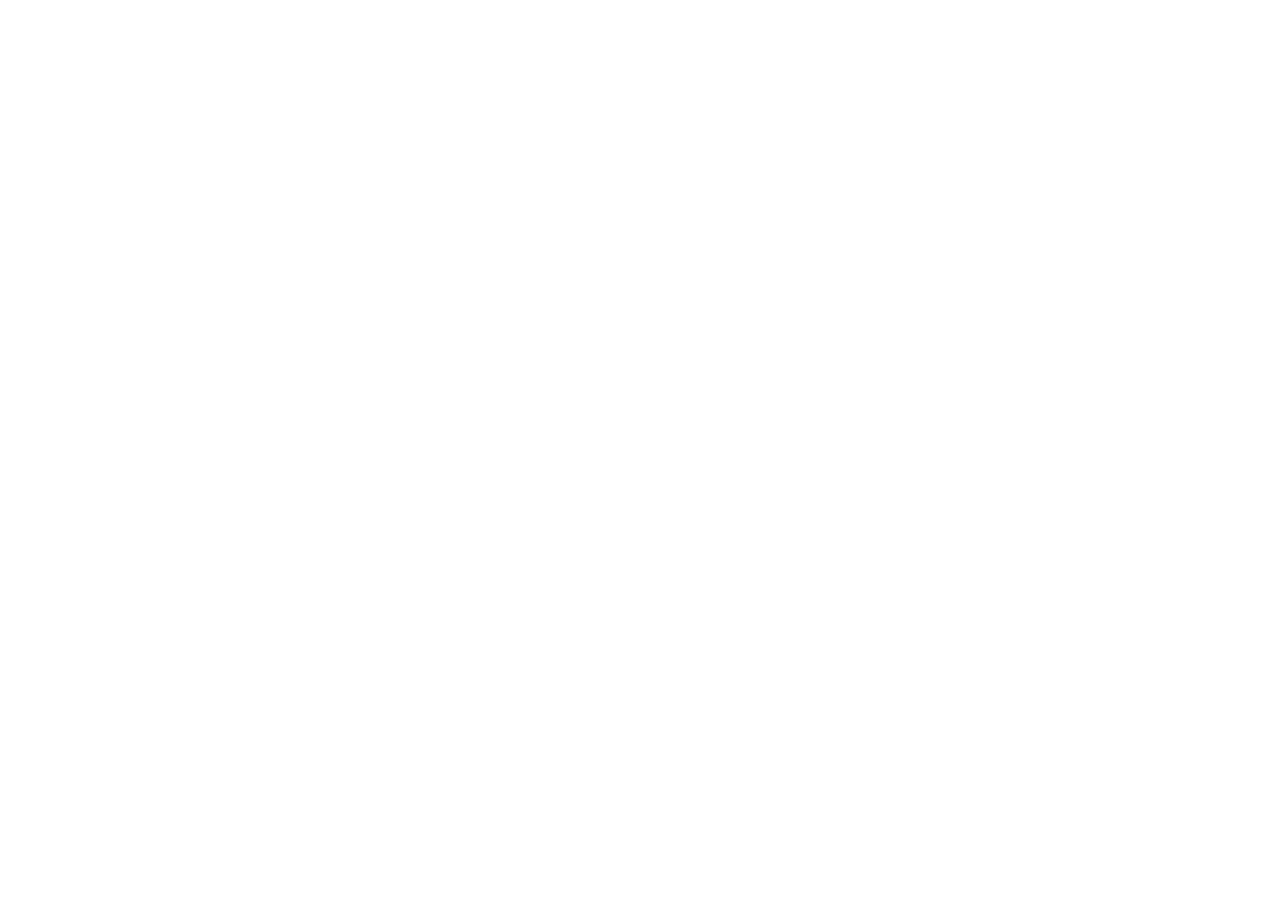
==== index.html @ 6c9f82ae "init commit" ====
<!doctype html>
<html lang="en">
  <head>
    <!-- Required meta tags -->
    <meta charset="utf-8">
    <meta name="viewport" content="width=device-width, initial-scale=1, shrink-to-fit=no">

    <!-- Bootstrap CSS -->
    <link rel="stylesheet" href="https://maxcdn.bootstrapcdn.com/bootstrap/4.0.0/css/bootstrap.min.css" integrity="sha384-Gn5384xqQ1aoWXA+058RXPxPg6fy4IWvTNh0E263XmFcJlSAwiGgFAW/dAiS6JXm" crossorigin="anonymous">

    <title>Chartjs</title>
  </head>
  <body>

    <canvas id="myChart"></canvas>

    <script src="https://cdnjs.cloudflare.com/ajax/libs/Chart.js/2.4.0/Chart.min.js"></script>
    <script>
      var labels = [];
      var data = [];
      for (i = 0; i < 100; i++) {
        var label = "label " + (i + 1);
        labels.push(label);
        var value = Math.floor(Math.random() * 100);
        data.push(value);
      }

      var ctx = document.getElementById('myChart').getContext('2d');
      var chart = new Chart(ctx, {
        type: 'line',
        data: {
          labels: labels,
          datasets: [{
            label: "随机数",
            fill: false,
            borderColor: 'rgb(0, 0, 0)',
            data: data,
          }]
        },
        options: {
          elements: {
            line: {
              tension: 0,
            }
          }
        }
      });
    </script>

    <!-- Optional JavaScript -->
    <!-- jQuery first, then Popper.js, then Bootstrap JS -->
    <script src="https://code.jquery.com/jquery-3.2.1.slim.min.js" integrity="sha384-KJ3o2DKtIkvYIK3UENzmM7KCkRr/rE9/Qpg6aAZGJwFDMVNA/GpGFF93hXpG5KkN" crossorigin="anonymous"></script>
    <script src="https://cdnjs.cloudflare.com/ajax/libs/popper.js/1.12.9/umd/popper.min.js" integrity="sha384-ApNbgh9B+Y1QKtv3Rn7W3mgPxhU9K/ScQsAP7hUibX39j7fakFPskvXusvfa0b4Q" crossorigin="anonymous"></script>
    <script src="https://maxcdn.bootstrapcdn.com/bootstrap/4.0.0/js/bootstrap.min.js" integrity="sha384-JZR6Spejh4U02d8jOt6vLEHfe/JQGiRRSQQxSfFWpi1MquVdAyjUar5+76PVCmYl" crossorigin="anonymous"></script>
  </body>
</html>
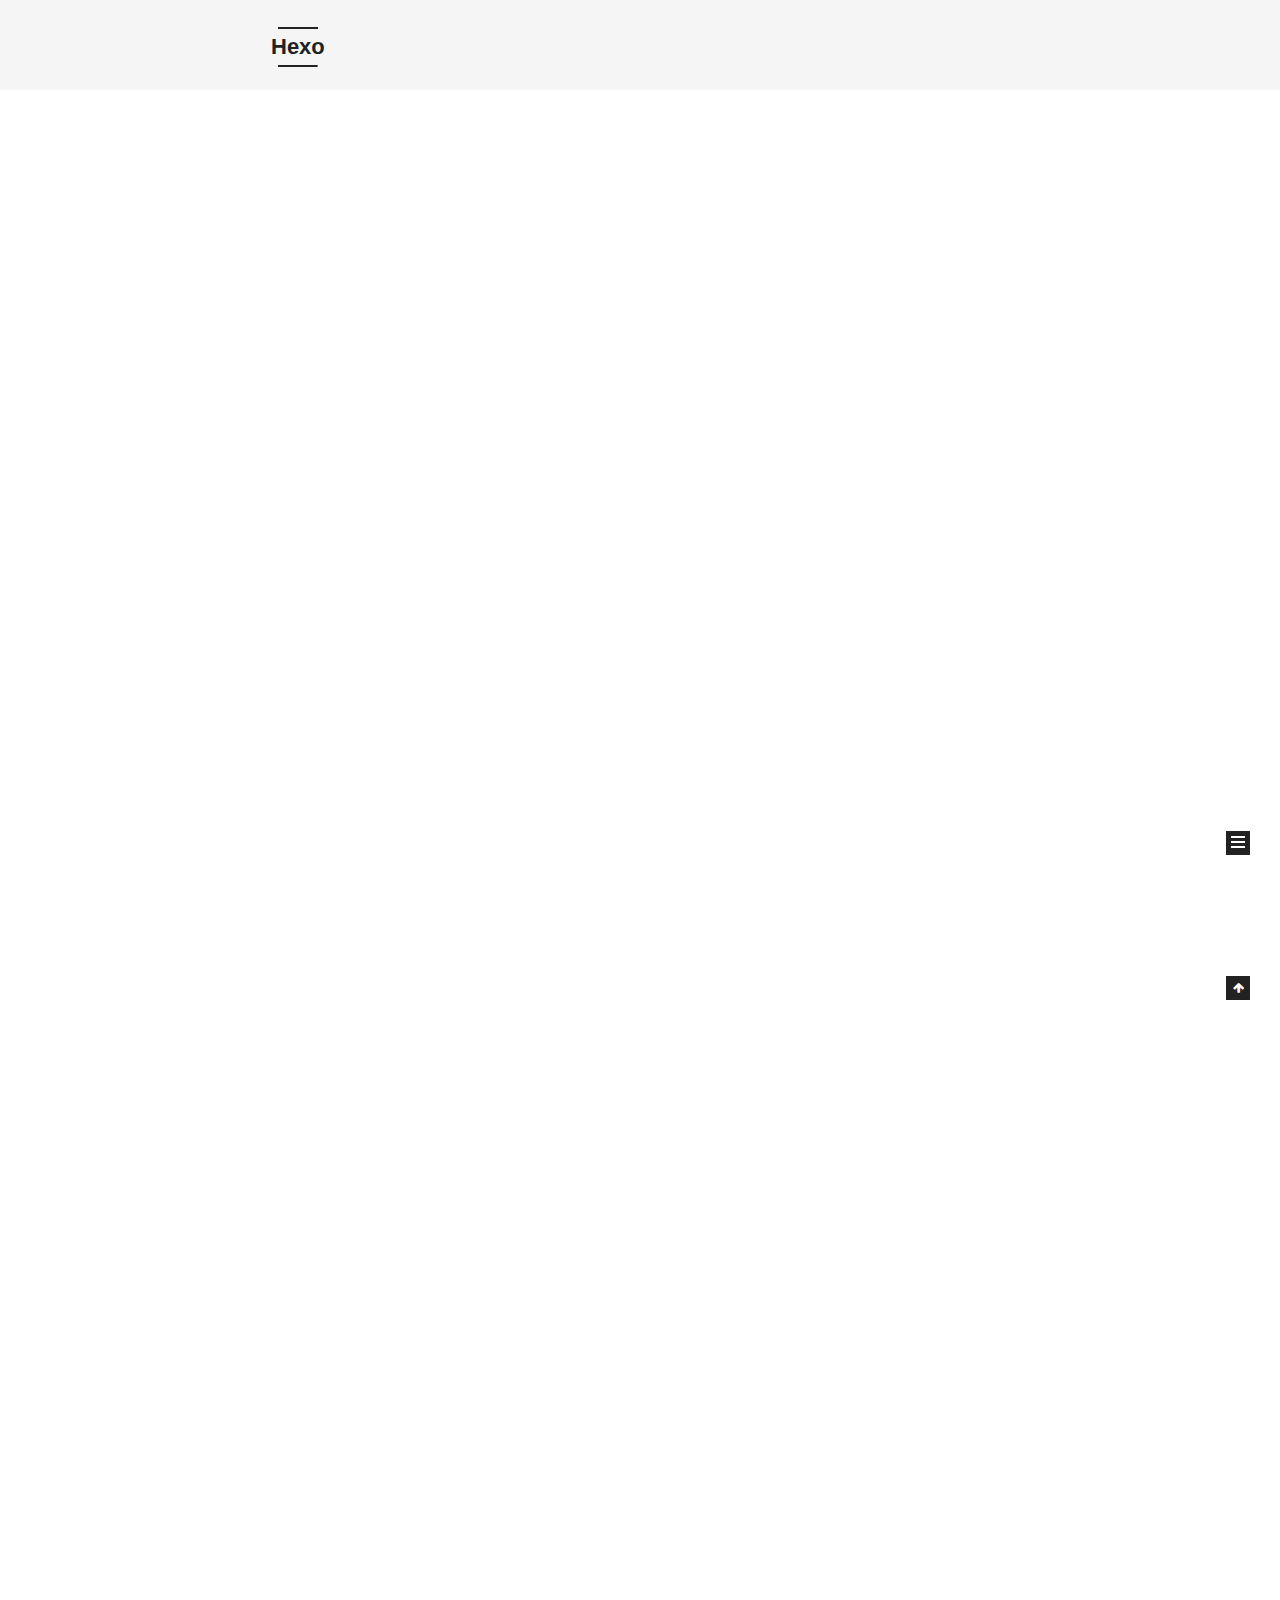
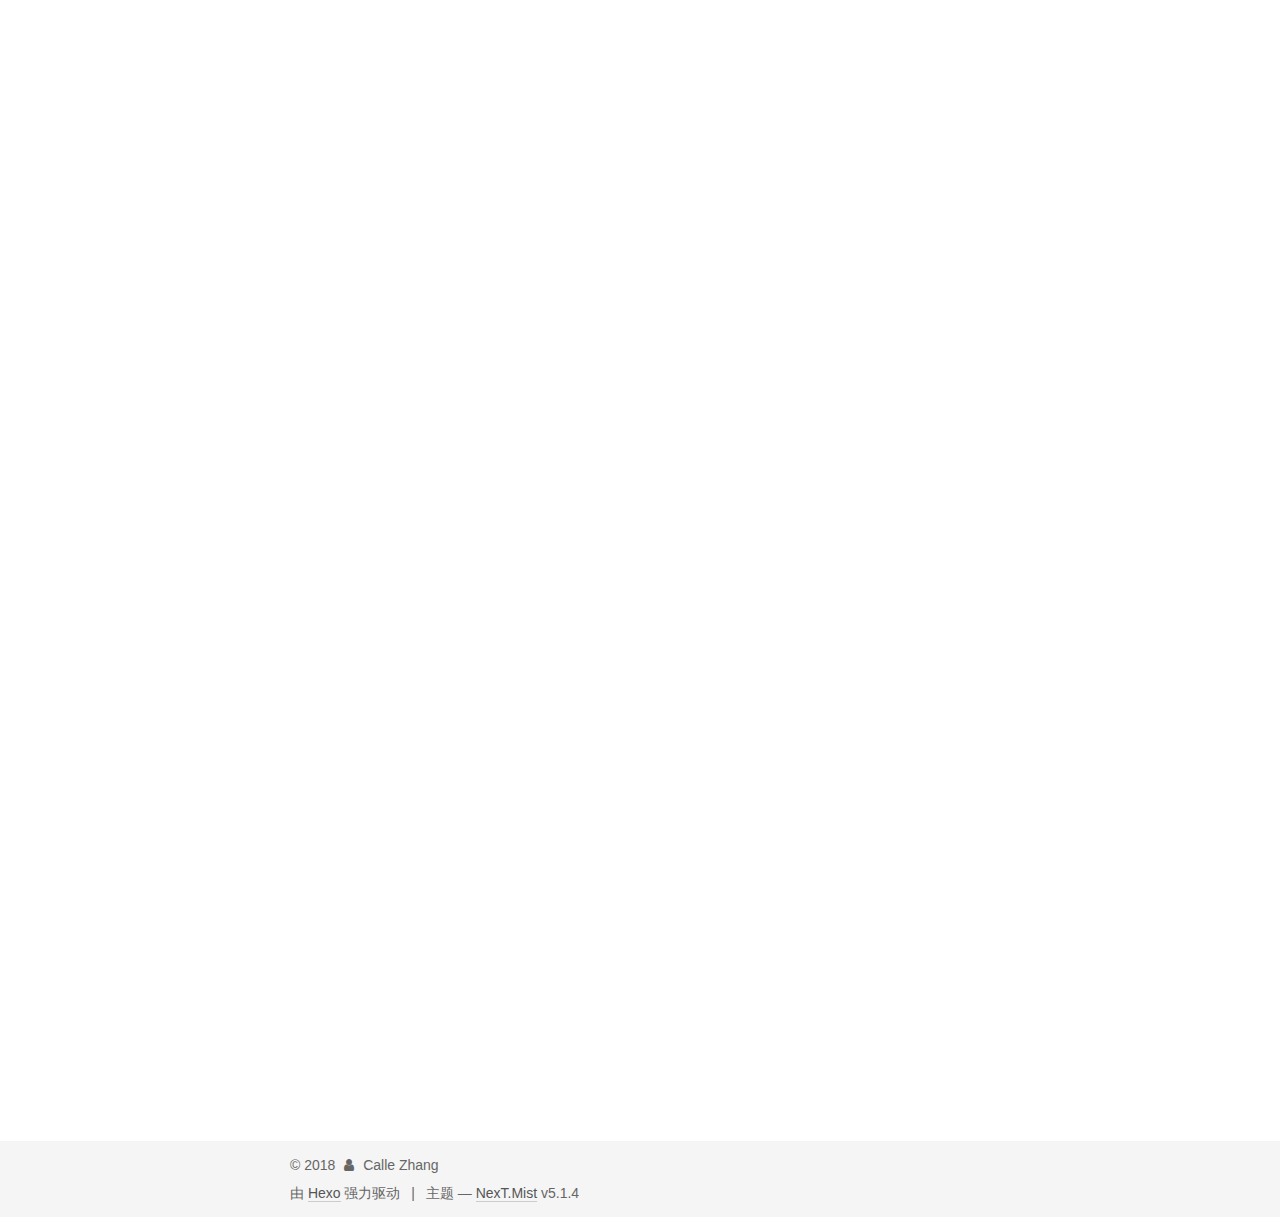
==== commit be12777f: "for test" ====
--- a/index.html
+++ b/index.html
@@ -1,56 +1,776 @@
-<!doctype html>
-<html lang="en">
-  <head>
-    <!-- Required meta tags -->
-    <meta charset="utf-8">
-    <meta name="viewport" content="width=device-width, initial-scale=1, shrink-to-fit=no">
-
-    <!-- Bootstrap CSS -->
-    <link rel="stylesheet" href="https://maxcdn.bootstrapcdn.com/bootstrap/4.0.0/css/bootstrap.min.css" integrity="sha384-Gn5384xqQ1aoWXA+058RXPxPg6fy4IWvTNh0E263XmFcJlSAwiGgFAW/dAiS6JXm" crossorigin="anonymous">
-
-    <title>Chartjs</title>
-  </head>
-  <body>
-
-    <canvas id="myChart"></canvas>
-
-    <script src="https://cdnjs.cloudflare.com/ajax/libs/Chart.js/2.4.0/Chart.min.js"></script>
-    <script>
-      var labels = [];
-      var data = [];
-      for (i = 0; i < 100; i++) {
-        var label = "label " + (i + 1);
-        labels.push(label);
-        var value = Math.floor(Math.random() * 100);
-        data.push(value);
-      }
-
-      var ctx = document.getElementById('myChart').getContext('2d');
-      var chart = new Chart(ctx, {
-        type: 'line',
-        data: {
-          labels: labels,
-          datasets: [{
-            label: "随机数",
-            fill: false,
-            borderColor: 'rgb(0, 0, 0)',
-            data: data,
-          }]
-        },
-        options: {
-          elements: {
-            line: {
-              tension: 0,
-            }
-          }
-        }
-      });
-    </script>
-
-    <!-- Optional JavaScript -->
-    <!-- jQuery first, then Popper.js, then Bootstrap JS -->
-    <script src="https://code.jquery.com/jquery-3.2.1.slim.min.js" integrity="sha384-KJ3o2DKtIkvYIK3UENzmM7KCkRr/rE9/Qpg6aAZGJwFDMVNA/GpGFF93hXpG5KkN" crossorigin="anonymous"></script>
-    <script src="https://cdnjs.cloudflare.com/ajax/libs/popper.js/1.12.9/umd/popper.min.js" integrity="sha384-ApNbgh9B+Y1QKtv3Rn7W3mgPxhU9K/ScQsAP7hUibX39j7fakFPskvXusvfa0b4Q" crossorigin="anonymous"></script>
-    <script src="https://maxcdn.bootstrapcdn.com/bootstrap/4.0.0/js/bootstrap.min.js" integrity="sha384-JZR6Spejh4U02d8jOt6vLEHfe/JQGiRRSQQxSfFWpi1MquVdAyjUar5+76PVCmYl" crossorigin="anonymous"></script>
-  </body>
-</html>+<!DOCTYPE html>
+
+
+
+  
+
+
+<html class="theme-next mist use-motion" lang="zh-Hans">
+<head>
+  <meta charset="UTF-8"/>
+<meta http-equiv="X-UA-Compatible" content="IE=edge" />
+<meta name="viewport" content="width=device-width, initial-scale=1, maximum-scale=1"/>
+<meta name="theme-color" content="#222">
+
+
+
+
+
+
+
+
+
+<meta http-equiv="Cache-Control" content="no-transform" />
+<meta http-equiv="Cache-Control" content="no-siteapp" />
+
+
+
+
+
+
+
+
+
+
+
+
+
+
+
+
+  
+  
+  <link href="/lib/fancybox/source/jquery.fancybox.css?v=2.1.5" rel="stylesheet" type="text/css" />
+
+
+
+
+
+
+
+<link href="/lib/font-awesome/css/font-awesome.min.css?v=4.6.2" rel="stylesheet" type="text/css" />
+
+<link href="/css/main.css?v=5.1.4" rel="stylesheet" type="text/css" />
+
+
+  <link rel="apple-touch-icon" sizes="180x180" href="/images/apple-touch-icon-next.png?v=5.1.4">
+
+
+  <link rel="icon" type="image/png" sizes="32x32" href="/images/favicon-32x32-next.png?v=5.1.4">
+
+
+  <link rel="icon" type="image/png" sizes="16x16" href="/images/favicon-16x16-next.png?v=5.1.4">
+
+
+  <link rel="mask-icon" href="/images/logo.svg?v=5.1.4" color="#222">
+
+
+
+
+
+  <meta name="keywords" content="Hexo, NexT" />
+
+
+
+
+
+
+
+
+
+
+<meta name="description" content="也没什么用">
+<meta property="og:type" content="website">
+<meta property="og:title" content="Hexo">
+<meta property="og:url" content="http://eosgeeks.com/index.html">
+<meta property="og:site_name" content="Hexo">
+<meta property="og:description" content="也没什么用">
+<meta property="og:locale" content="zh-Hans">
+<meta name="twitter:card" content="summary">
+<meta name="twitter:title" content="Hexo">
+<meta name="twitter:description" content="也没什么用">
+
+
+
+<script type="text/javascript" id="hexo.configurations">
+  var NexT = window.NexT || {};
+  var CONFIG = {
+    root: '/',
+    scheme: 'Mist',
+    version: '5.1.4',
+    sidebar: {"position":"left","display":"hide","offset":12,"b2t":false,"scrollpercent":false,"onmobile":false},
+    fancybox: true,
+    tabs: true,
+    motion: {"enable":true,"async":false,"transition":{"post_block":"fadeIn","post_header":"slideDownIn","post_body":"slideDownIn","coll_header":"slideLeftIn","sidebar":"slideUpIn"}},
+    duoshuo: {
+      userId: '0',
+      author: '博主'
+    },
+    algolia: {
+      applicationID: '',
+      apiKey: '',
+      indexName: '',
+      hits: {"per_page":10},
+      labels: {"input_placeholder":"Search for Posts","hits_empty":"We didn't find any results for the search: ${query}","hits_stats":"${hits} results found in ${time} ms"}
+    }
+  };
+</script>
+
+
+
+  <link rel="canonical" href="http://eosgeeks.com/"/>
+
+
+
+
+
+  <title>Hexo</title>
+  
+
+
+
+
+
+
+
+
+</head>
+
+<body itemscope itemtype="http://schema.org/WebPage" lang="zh-Hans">
+
+  
+  
+    
+  
+
+  <div class="container sidebar-position-left 
+  page-home">
+    <div class="headband"></div>
+
+    <header id="header" class="header" itemscope itemtype="http://schema.org/WPHeader">
+      <div class="header-inner"><div class="site-brand-wrapper">
+  <div class="site-meta ">
+    
+
+    <div class="custom-logo-site-title">
+      <a href="/"  class="brand" rel="start">
+        <span class="logo-line-before"><i></i></span>
+        <span class="site-title">Hexo</span>
+        <span class="logo-line-after"><i></i></span>
+      </a>
+    </div>
+      
+        <p class="site-subtitle">没什么用</p>
+      
+  </div>
+
+  <div class="site-nav-toggle">
+    <button>
+      <span class="btn-bar"></span>
+      <span class="btn-bar"></span>
+      <span class="btn-bar"></span>
+    </button>
+  </div>
+</div>
+
+<nav class="site-nav">
+  
+
+  
+    <ul id="menu" class="menu">
+      
+        
+        <li class="menu-item menu-item-home">
+          <a href="/" rel="section">
+            
+              <i class="menu-item-icon fa fa-fw fa-home"></i> <br />
+            
+            首页
+          </a>
+        </li>
+      
+        
+        <li class="menu-item menu-item-archives">
+          <a href="/archives/" rel="section">
+            
+              <i class="menu-item-icon fa fa-fw fa-archive"></i> <br />
+            
+            归档
+          </a>
+        </li>
+      
+
+      
+    </ul>
+  
+
+  
+</nav>
+
+
+
+ </div>
+    </header>
+
+    <main id="main" class="main">
+      <div class="main-inner">
+        <div class="content-wrap">
+          <div id="content" class="content">
+            
+  <section id="posts" class="posts-expand">
+    
+      
+
+  
+
+  
+  
+  
+
+  <article class="post post-type-normal" itemscope itemtype="http://schema.org/Article">
+  
+  
+  
+  <div class="post-block">
+    <link itemprop="mainEntityOfPage" href="http://eosgeeks.com/2018/02/08/EOS-101/">
+
+    <span hidden itemprop="author" itemscope itemtype="http://schema.org/Person">
+      <meta itemprop="name" content="Calle Zhang">
+      <meta itemprop="description" content="">
+      <meta itemprop="image" content="/images/avatar.gif">
+    </span>
+
+    <span hidden itemprop="publisher" itemscope itemtype="http://schema.org/Organization">
+      <meta itemprop="name" content="Hexo">
+    </span>
+
+    
+      <header class="post-header">
+
+        
+        
+          <h1 class="post-title" itemprop="name headline">
+                
+                <a class="post-title-link" href="/2018/02/08/EOS-101/" itemprop="url">EOS 101</a></h1>
+        
+
+        <div class="post-meta">
+          <span class="post-time">
+            
+              <span class="post-meta-item-icon">
+                <i class="fa fa-calendar-o"></i>
+              </span>
+              
+                <span class="post-meta-item-text">发表于</span>
+              
+              <time title="创建于" itemprop="dateCreated datePublished" datetime="2018-02-08T17:26:13+08:00">
+                2018-02-08
+              </time>
+            
+
+            
+
+            
+          </span>
+
+          
+
+          
+            
+              <span class="post-comments-count">
+                <span class="post-meta-divider">|</span>
+                <span class="post-meta-item-icon">
+                  <i class="fa fa-comment-o"></i>
+                </span>
+                <a href="/2018/02/08/EOS-101/#comments" itemprop="discussionUrl">
+                  <span class="post-comments-count disqus-comment-count"
+                        data-disqus-identifier="2018/02/08/EOS-101/" itemprop="commentCount"></span>
+                </a>
+              </span>
+            
+          
+
+          
+          
+
+          
+
+          
+
+          
+
+        </div>
+      </header>
+    
+
+    
+    
+    
+    <div class="post-body" itemprop="articleBody">
+
+      
+      
+
+      
+        
+          
+            <p>简要说明 <a href="https://eos.io/" target="_blank" rel="noopener">EOS.IO</a> iOS 开发者</p>
+<h2 id="一级标题1"><a href="#一级标题1" class="headerlink" title="一级标题1"></a>一级标题1</h2><h3 id="二级标题1"><a href="#二级标题1" class="headerlink" title="二级标题1"></a>二级标题1</h3><h3 id="二级标题2"><a href="#二级标题2" class="headerlink" title="二级标题2"></a>二级标题2</h3><p>Objective-C 代码：<br><figure class="highlight plain"><table><tr><td class="gutter"><pre><span class="line">1</span><br><span class="line">2</span><br><span class="line">3</span><br><span class="line">4</span><br><span class="line">5</span><br><span class="line">6</span><br><span class="line">7</span><br><span class="line">8</span><br><span class="line">9</span><br><span class="line">10</span><br><span class="line">11</span><br><span class="line">12</span><br></pre></td><td class="code"><pre><span class="line">UITableView *tableView = [[UITableView alloc] init];</span><br><span class="line">tableView.dataSource = self;</span><br><span class="line">tableView.delegate = self;</span><br><span class="line">[self.view addSubview:tableView];</span><br><span class="line">[tableView mas_makeConstraints:^(MASConstraintMaker *make) &#123;</span><br><span class="line">  if (@available(iOS 11.0, *)) &#123;</span><br><span class="line">      make.top.mas_equalTo(self.view.mas_safeAreaLayoutGuideTop);</span><br><span class="line">  &#125; else &#123;</span><br><span class="line">      make.top.mas_equalTo(self.mas_topLayoutGuideBottom);</span><br><span class="line">  &#125;</span><br><span class="line">  make.left.right.bottom.equalTo(self.view);</span><br><span class="line">&#125;];</span><br></pre></td></tr></table></figure></p>
+<h3 id="二级标题3"><a href="#二级标题3" class="headerlink" title="二级标题3"></a>二级标题3</h3><p>Xcode 截图：<br><img src="/images/1.png" alt=""></p>
+<h2 id="一级标题2"><a href="#一级标题2" class="headerlink" title="一级标题2"></a>一级标题2</h2><h2 id="Telegram-组"><a href="#Telegram-组" class="headerlink" title="Telegram 组"></a>Telegram 组</h2><h2 id="总结"><a href="#总结" class="headerlink" title="总结"></a>总结</h2>
+          
+        
+      
+    </div>
+    
+    
+    
+
+    
+
+    
+
+    
+
+    <footer class="post-footer">
+      
+
+      
+
+      
+
+      
+      
+        <div class="post-eof"></div>
+      
+    </footer>
+  </div>
+  
+  
+  
+  </article>
+
+
+    
+      
+
+  
+
+  
+  
+  
+
+  <article class="post post-type-normal" itemscope itemtype="http://schema.org/Article">
+  
+  
+  
+  <div class="post-block">
+    <link itemprop="mainEntityOfPage" href="http://eosgeeks.com/2018/02/08/hello-world/">
+
+    <span hidden itemprop="author" itemscope itemtype="http://schema.org/Person">
+      <meta itemprop="name" content="Calle Zhang">
+      <meta itemprop="description" content="">
+      <meta itemprop="image" content="/images/avatar.gif">
+    </span>
+
+    <span hidden itemprop="publisher" itemscope itemtype="http://schema.org/Organization">
+      <meta itemprop="name" content="Hexo">
+    </span>
+
+    
+      <header class="post-header">
+
+        
+        
+          <h1 class="post-title" itemprop="name headline">
+                
+                <a class="post-title-link" href="/2018/02/08/hello-world/" itemprop="url">Hello World</a></h1>
+        
+
+        <div class="post-meta">
+          <span class="post-time">
+            
+              <span class="post-meta-item-icon">
+                <i class="fa fa-calendar-o"></i>
+              </span>
+              
+                <span class="post-meta-item-text">发表于</span>
+              
+              <time title="创建于" itemprop="dateCreated datePublished" datetime="2018-02-08T16:48:58+08:00">
+                2018-02-08
+              </time>
+            
+
+            
+
+            
+          </span>
+
+          
+
+          
+            
+              <span class="post-comments-count">
+                <span class="post-meta-divider">|</span>
+                <span class="post-meta-item-icon">
+                  <i class="fa fa-comment-o"></i>
+                </span>
+                <a href="/2018/02/08/hello-world/#comments" itemprop="discussionUrl">
+                  <span class="post-comments-count disqus-comment-count"
+                        data-disqus-identifier="2018/02/08/hello-world/" itemprop="commentCount"></span>
+                </a>
+              </span>
+            
+          
+
+          
+          
+
+          
+
+          
+
+          
+
+        </div>
+      </header>
+    
+
+    
+    
+    
+    <div class="post-body" itemprop="articleBody">
+
+      
+      
+
+      
+        
+          
+            <p>Welcome to <a href="https://hexo.io/" target="_blank" rel="noopener">Hexo</a>! This is your very first post. Check <a href="https://hexo.io/docs/" target="_blank" rel="noopener">documentation</a> for more info. If you get any problems when using Hexo, you can find the answer in <a href="https://hexo.io/docs/troubleshooting.html" target="_blank" rel="noopener">troubleshooting</a> or you can ask me on <a href="https://github.com/hexojs/hexo/issues" target="_blank" rel="noopener">GitHub</a>.</p>
+<h2 id="Quick-Start"><a href="#Quick-Start" class="headerlink" title="Quick Start"></a>Quick Start</h2><h3 id="Create-a-new-post"><a href="#Create-a-new-post" class="headerlink" title="Create a new post"></a>Create a new post</h3><figure class="highlight bash"><table><tr><td class="gutter"><pre><span class="line">1</span><br></pre></td><td class="code"><pre><span class="line">$ hexo new <span class="string">"My New Post"</span></span><br></pre></td></tr></table></figure>
+<p>More info: <a href="https://hexo.io/docs/writing.html" target="_blank" rel="noopener">Writing</a></p>
+<h3 id="Run-server"><a href="#Run-server" class="headerlink" title="Run server"></a>Run server</h3><figure class="highlight bash"><table><tr><td class="gutter"><pre><span class="line">1</span><br></pre></td><td class="code"><pre><span class="line">$ hexo server</span><br></pre></td></tr></table></figure>
+<p>More info: <a href="https://hexo.io/docs/server.html" target="_blank" rel="noopener">Server</a></p>
+<h3 id="Generate-static-files"><a href="#Generate-static-files" class="headerlink" title="Generate static files"></a>Generate static files</h3><figure class="highlight bash"><table><tr><td class="gutter"><pre><span class="line">1</span><br></pre></td><td class="code"><pre><span class="line">$ hexo generate</span><br></pre></td></tr></table></figure>
+<p>More info: <a href="https://hexo.io/docs/generating.html" target="_blank" rel="noopener">Generating</a></p>
+<h3 id="Deploy-to-remote-sites"><a href="#Deploy-to-remote-sites" class="headerlink" title="Deploy to remote sites"></a>Deploy to remote sites</h3><figure class="highlight bash"><table><tr><td class="gutter"><pre><span class="line">1</span><br></pre></td><td class="code"><pre><span class="line">$ hexo deploy</span><br></pre></td></tr></table></figure>
+<p>More info: <a href="https://hexo.io/docs/deployment.html" target="_blank" rel="noopener">Deployment</a></p>
+
+          
+        
+      
+    </div>
+    
+    
+    
+
+    
+
+    
+
+    
+
+    <footer class="post-footer">
+      
+
+      
+
+      
+
+      
+      
+        <div class="post-eof"></div>
+      
+    </footer>
+  </div>
+  
+  
+  
+  </article>
+
+
+    
+  </section>
+
+  
+
+
+          </div>
+          
+
+
+          
+
+        </div>
+        
+          
+  
+  <div class="sidebar-toggle">
+    <div class="sidebar-toggle-line-wrap">
+      <span class="sidebar-toggle-line sidebar-toggle-line-first"></span>
+      <span class="sidebar-toggle-line sidebar-toggle-line-middle"></span>
+      <span class="sidebar-toggle-line sidebar-toggle-line-last"></span>
+    </div>
+  </div>
+
+  <aside id="sidebar" class="sidebar">
+    
+    <div class="sidebar-inner">
+
+      
+
+      
+
+      <section class="site-overview-wrap sidebar-panel sidebar-panel-active">
+        <div class="site-overview">
+          <div class="site-author motion-element" itemprop="author" itemscope itemtype="http://schema.org/Person">
+            
+              <p class="site-author-name" itemprop="name">Calle Zhang</p>
+              <p class="site-description motion-element" itemprop="description">也没什么用</p>
+          </div>
+
+          <nav class="site-state motion-element">
+
+            
+              <div class="site-state-item site-state-posts">
+              
+                <a href="/archives/">
+              
+                  <span class="site-state-item-count">2</span>
+                  <span class="site-state-item-name">日志</span>
+                </a>
+              </div>
+            
+
+            
+
+            
+              
+              
+              <div class="site-state-item site-state-tags">
+                
+                  <span class="site-state-item-count">1</span>
+                  <span class="site-state-item-name">标签</span>
+                
+              </div>
+            
+
+          </nav>
+
+          
+
+          
+
+          
+          
+
+          
+          
+
+          
+
+        </div>
+      </section>
+
+      
+
+      
+
+    </div>
+  </aside>
+
+
+        
+      </div>
+    </main>
+
+    <footer id="footer" class="footer">
+      <div class="footer-inner">
+        <div class="copyright">&copy; <span itemprop="copyrightYear">2018</span>
+  <span class="with-love">
+    <i class="fa fa-user"></i>
+  </span>
+  <span class="author" itemprop="copyrightHolder">Calle Zhang</span>
+
+  
+</div>
+
+
+  <div class="powered-by">由 <a class="theme-link" target="_blank" href="https://hexo.io">Hexo</a> 强力驱动</div>
+
+
+
+  <span class="post-meta-divider">|</span>
+
+
+
+  <div class="theme-info">主题 &mdash; <a class="theme-link" target="_blank" href="https://github.com/iissnan/hexo-theme-next">NexT.Mist</a> v5.1.4</div>
+
+
+
+
+        
+
+
+
+
+
+
+
+        
+      </div>
+    </footer>
+
+    
+      <div class="back-to-top">
+        <i class="fa fa-arrow-up"></i>
+        
+      </div>
+    
+
+    
+
+  </div>
+
+  
+
+<script type="text/javascript">
+  if (Object.prototype.toString.call(window.Promise) !== '[object Function]') {
+    window.Promise = null;
+  }
+</script>
+
+
+
+
+
+
+
+
+
+  
+
+
+
+
+
+
+
+
+
+
+
+
+  
+  
+    <script type="text/javascript" src="/lib/jquery/index.js?v=2.1.3"></script>
+  
+
+  
+  
+    <script type="text/javascript" src="/lib/fastclick/lib/fastclick.min.js?v=1.0.6"></script>
+  
+
+  
+  
+    <script type="text/javascript" src="/lib/jquery_lazyload/jquery.lazyload.js?v=1.9.7"></script>
+  
+
+  
+  
+    <script type="text/javascript" src="/lib/velocity/velocity.min.js?v=1.2.1"></script>
+  
+
+  
+  
+    <script type="text/javascript" src="/lib/velocity/velocity.ui.min.js?v=1.2.1"></script>
+  
+
+  
+  
+    <script type="text/javascript" src="/lib/fancybox/source/jquery.fancybox.pack.js?v=2.1.5"></script>
+  
+
+
+  
+
+
+  <script type="text/javascript" src="/js/src/utils.js?v=5.1.4"></script>
+
+  <script type="text/javascript" src="/js/src/motion.js?v=5.1.4"></script>
+
+
+
+  
+  
+
+  
+
+  
+
+
+  <script type="text/javascript" src="/js/src/bootstrap.js?v=5.1.4"></script>
+
+
+
+  
+
+
+  
+
+    
+      <script id="dsq-count-scr" src="https://eosgeeks.disqus.com/count.js" async></script>
+    
+
+    
+
+  
+
+
+
+
+	
+
+
+
+
+
+  
+
+
+
+
+
+
+
+
+
+
+
+
+
+
+  
+
+
+
+
+
+  
+
+  
+
+  
+
+  
+  
+
+  
+
+  
+
+  
+
+</body>
+</html>
--- a/css/main.css
+++ b/css/main.css
@@ -0,0 +1,2906 @@
+/* normalize.css v3.0.2 | MIT License | git.io/normalize */
+html {
+  font-family: sans-serif; /* 1 */
+  -ms-text-size-adjust: 100%; /* 2 */
+  -webkit-text-size-adjust: 100%; /* 2 */
+}
+body {
+  margin: 0;
+}
+article,
+aside,
+details,
+figcaption,
+figure,
+footer,
+header,
+hgroup,
+main,
+menu,
+nav,
+section,
+summary {
+  display: block;
+}
+audio,
+canvas,
+progress,
+video {
+  display: inline-block; /* 1 */
+  vertical-align: baseline; /* 2 */
+}
+audio:not([controls]) {
+  display: none;
+  height: 0;
+}
+[hidden],
+template {
+  display: none;
+}
+a {
+  background-color: transparent;
+}
+a:active,
+a:hover {
+  outline: 0;
+}
+abbr[title] {
+  border-bottom: 1px dotted;
+}
+b,
+strong {
+  font-weight: bold;
+}
+dfn {
+  font-style: italic;
+}
+h1 {
+  font-size: 2em;
+  margin: 0.67em 0;
+}
+mark {
+  background: #ff0;
+  color: #000;
+}
+small {
+  font-size: 80%;
+}
+sub,
+sup {
+  font-size: 75%;
+  line-height: 0;
+  position: relative;
+  vertical-align: baseline;
+}
+sup {
+  top: -0.5em;
+}
+sub {
+  bottom: -0.25em;
+}
+img {
+  border: 0;
+}
+svg:not(:root) {
+  overflow: hidden;
+}
+figure {
+  margin: 1em 40px;
+}
+hr {
+  -moz-box-sizing: content-box;
+  box-sizing: content-box;
+  height: 0;
+}
+pre {
+  overflow: auto;
+}
+code,
+kbd,
+pre,
+samp {
+  font-family: monospace, monospace;
+  font-size: 1em;
+}
+button,
+input,
+optgroup,
+select,
+textarea {
+  color: inherit; /* 1 */
+  font: inherit; /* 2 */
+  margin: 0; /* 3 */
+}
+button {
+  overflow: visible;
+}
+button,
+select {
+  text-transform: none;
+}
+button,
+html input[type="button"],
+input[type="reset"],
+input[type="submit"] {
+  -webkit-appearance: button; /* 2 */
+  cursor: pointer; /* 3 */
+}
+button[disabled],
+html input[disabled] {
+  cursor: default;
+}
+button::-moz-focus-inner,
+input::-moz-focus-inner {
+  border: 0;
+  padding: 0;
+}
+input {
+  line-height: normal;
+}
+input[type="checkbox"],
+input[type="radio"] {
+  box-sizing: border-box; /* 1 */
+  padding: 0; /* 2 */
+}
+input[type="number"]::-webkit-inner-spin-button,
+input[type="number"]::-webkit-outer-spin-button {
+  height: auto;
+}
+input[type="search"] {
+  -webkit-appearance: textfield; /* 1 */
+  -moz-box-sizing: content-box;
+  -webkit-box-sizing: content-box; /* 2 */
+  box-sizing: content-box;
+}
+input[type="search"]::-webkit-search-cancel-button,
+input[type="search"]::-webkit-search-decoration {
+  -webkit-appearance: none;
+}
+fieldset {
+  border: 1px solid #c0c0c0;
+  margin: 0 2px;
+  padding: 0.35em 0.625em 0.75em;
+}
+legend {
+  border: 0; /* 1 */
+  padding: 0; /* 2 */
+}
+textarea {
+  overflow: auto;
+}
+optgroup {
+  font-weight: bold;
+}
+table {
+  border-collapse: collapse;
+  border-spacing: 0;
+}
+td,
+th {
+  padding: 0;
+}
+::selection {
+  background: #262a30;
+  color: #fff;
+}
+body {
+  position: relative;
+  font-family: 'Lato', "PingFang SC", "Microsoft YaHei", sans-serif;
+  font-size: 14px;
+  line-height: 2;
+  color: #555;
+  background: #fff;
+}
+@media (max-width: 767px) {
+  body {
+    padding-right: 0 !important;
+  }
+}
+@media (min-width: 768px) and (max-width: 991px) {
+  body {
+    padding-right: 0 !important;
+  }
+}
+@media (min-width: 1600px) {
+  body {
+    font-size: 16px;
+  }
+}
+h1,
+h2,
+h3,
+h4,
+h5,
+h6 {
+  margin: 0;
+  padding: 0;
+  font-weight: bold;
+  line-height: 1.5;
+  font-family: 'Lato', "PingFang SC", "Microsoft YaHei", sans-serif;
+}
+h2,
+h3,
+h4,
+h5,
+h6 {
+  margin: 20px 0 15px;
+}
+h1 {
+  font-size: 24px;
+}
+@media (max-width: 767px) {
+  h1 {
+    font-size: 20px;
+  }
+}
+h2 {
+  font-size: 22px;
+}
+@media (max-width: 767px) {
+  h2 {
+    font-size: 18px;
+  }
+}
+h3 {
+  font-size: 20px;
+}
+@media (max-width: 767px) {
+  h3 {
+    font-size: 16px;
+  }
+}
+h4 {
+  font-size: 18px;
+}
+@media (max-width: 767px) {
+  h4 {
+    font-size: 14px;
+  }
+}
+h5 {
+  font-size: 16px;
+}
+@media (max-width: 767px) {
+  h5 {
+    font-size: 12px;
+  }
+}
+h6 {
+  font-size: 14px;
+}
+@media (max-width: 767px) {
+  h6 {
+    font-size: 10px;
+  }
+}
+p {
+  margin: 0 0 20px 0;
+}
+a {
+  color: #555;
+  text-decoration: none;
+  outline: none;
+  border-bottom: 1px solid #999;
+  word-wrap: break-word;
+}
+a:hover {
+  color: #222;
+  border-bottom-color: #222;
+}
+blockquote {
+  margin: 0;
+  padding: 0;
+}
+img {
+  display: block;
+  margin: auto;
+  max-width: 100%;
+  height: auto;
+}
+hr {
+  margin: 40px 0;
+  height: 3px;
+  border: none;
+  background-color: #ddd;
+  background-image: repeating-linear-gradient(-45deg, #fff, #fff 4px, transparent 4px, transparent 8px);
+}
+blockquote {
+  padding: 0 15px;
+  color: #666;
+  border-left: 4px solid #ddd;
+}
+blockquote cite::before {
+  content: "-";
+  padding: 0 5px;
+}
+dt {
+  font-weight: 700;
+}
+dd {
+  margin: 0;
+  padding: 0;
+}
+kbd {
+  border: 1px solid #ccc;
+  border-radius: 0.2em;
+  box-shadow: 0.1em 0.1em 0.2em rgba(0,0,0,0.1);
+  background-color: #f9f9f9;
+  font-family: inherit;
+  background-image: -webkit-linear-gradient(top, #eee, #fff, #eee);
+  padding: 0.1em 0.3em;
+  white-space: nowrap;
+}
+.text-left {
+  text-align: left;
+}
+.text-center {
+  text-align: center;
+}
+.text-right {
+  text-align: right;
+}
+.text-justify {
+  text-align: justify;
+}
+.text-nowrap {
+  white-space: nowrap;
+}
+.text-lowercase {
+  text-transform: lowercase;
+}
+.text-uppercase {
+  text-transform: uppercase;
+}
+.text-capitalize {
+  text-transform: capitalize;
+}
+.center-block {
+  display: block;
+  margin-left: auto;
+  margin-right: auto;
+}
+.clearfix:before,
+.clearfix:after {
+  content: " ";
+  display: table;
+}
+.clearfix:after {
+  clear: both;
+}
+.pullquote {
+  width: 45%;
+}
+.pullquote.left {
+  float: left;
+  margin-left: 5px;
+  margin-right: 10px;
+}
+.pullquote.right {
+  float: right;
+  margin-left: 10px;
+  margin-right: 5px;
+}
+.affix.affix.affix {
+  position: fixed;
+}
+.translation {
+  margin-top: -20px;
+  font-size: 14px;
+  color: #999;
+}
+.scrollbar-measure {
+  width: 100px;
+  height: 100px;
+  overflow: scroll;
+  position: absolute;
+  top: -9999px;
+}
+.use-motion .motion-element {
+  opacity: 0;
+}
+table {
+  margin: 20px 0;
+  width: 100%;
+  border-collapse: collapse;
+  border-spacing: 0;
+  border: 1px solid #ddd;
+  font-size: 14px;
+  table-layout: fixed;
+  word-wrap: break-all;
+}
+table>tbody>tr:nth-of-type(odd) {
+  background-color: #f9f9f9;
+}
+table>tbody>tr:hover {
+  background-color: #f5f5f5;
+}
+caption,
+th,
+td {
+  padding: 8px;
+  text-align: left;
+  vertical-align: middle;
+  font-weight: normal;
+}
+th,
+td {
+  border-bottom: 3px solid #ddd;
+  border-right: 1px solid #eee;
+}
+th {
+  padding-bottom: 10px;
+  font-weight: 700;
+}
+td {
+  border-bottom-width: 1px;
+}
+html,
+body {
+  height: 100%;
+}
+.container {
+  position: relative;
+  min-height: 100%;
+}
+.header-inner {
+  margin: 0 auto;
+  padding: 100px 0 70px;
+  width: 700px;
+}
+@media (min-width: 1600px) {
+  .container .header-inner {
+    width: 900px;
+  }
+}
+.main {
+  padding-bottom: 150px;
+}
+.main-inner {
+  margin: 0 auto;
+  width: 700px;
+}
+@media (min-width: 1600px) {
+  .container .main-inner {
+    width: 900px;
+  }
+}
+.footer {
+  position: absolute;
+  left: 0;
+  bottom: 0;
+  width: 100%;
+  min-height: 50px;
+}
+.footer-inner {
+  box-sizing: border-box;
+  margin: 20px auto;
+  width: 700px;
+}
+@media (min-width: 1600px) {
+  .container .footer-inner {
+    width: 900px;
+  }
+}
+pre,
+.highlight {
+  overflow: auto;
+  margin: 20px 0;
+  padding: 0;
+  font-size: 13px;
+  color: #4d4d4c;
+  background: #f7f7f7;
+  line-height: 1.6;
+}
+pre,
+code {
+  font-family: consolas, Menlo, "PingFang SC", "Microsoft YaHei", monospace;
+}
+code {
+  padding: 2px 4px;
+  word-wrap: break-word;
+  color: #555;
+  background: #eee;
+  border-radius: 3px;
+  font-size: 13px;
+}
+pre {
+  padding: 10px;
+}
+pre code {
+  padding: 0;
+  color: #4d4d4c;
+  background: none;
+  text-shadow: none;
+}
+.highlight {
+  border-radius: 1px;
+}
+.highlight pre {
+  border: none;
+  margin: 0;
+  padding: 10px 0;
+}
+.highlight table {
+  margin: 0;
+  width: auto;
+  border: none;
+}
+.highlight td {
+  border: none;
+  padding: 0;
+}
+.highlight figcaption {
+  font-size: 1em;
+  color: #4d4d4c;
+  line-height: 1em;
+  margin-bottom: 1em;
+}
+.highlight figcaption:before,
+.highlight figcaption:after {
+  content: " ";
+  display: table;
+}
+.highlight figcaption:after {
+  clear: both;
+}
+.highlight figcaption a {
+  float: right;
+  color: #4d4d4c;
+}
+.highlight figcaption a:hover {
+  border-bottom-color: #4d4d4c;
+}
+.highlight .gutter pre {
+  padding-left: 10px;
+  padding-right: 10px;
+  color: #869194;
+  text-align: right;
+  background-color: #eff2f3;
+}
+.highlight .code pre {
+  width: 100%;
+  padding-left: 10px;
+  padding-right: 10px;
+  background-color: #f7f7f7;
+}
+.highlight .line {
+  height: 20px;
+}
+.gutter {
+  -webkit-user-select: none;
+  -moz-user-select: none;
+  -ms-user-select: none;
+  user-select: none;
+}
+.gist table {
+  width: auto;
+}
+.gist table td {
+  border: none;
+}
+pre .deletion {
+  background: #fdd;
+}
+pre .addition {
+  background: #dfd;
+}
+pre .meta {
+  color: #8959a8;
+}
+pre .comment {
+  color: #8e908c;
+}
+pre .variable,
+pre .attribute,
+pre .tag,
+pre .regexp,
+pre .ruby .constant,
+pre .xml .tag .title,
+pre .xml .pi,
+pre .xml .doctype,
+pre .html .doctype,
+pre .css .id,
+pre .css .class,
+pre .css .pseudo {
+  color: #c82829;
+}
+pre .number,
+pre .preprocessor,
+pre .built_in,
+pre .literal,
+pre .params,
+pre .constant,
+pre .command {
+  color: #f5871f;
+}
+pre .ruby .class .title,
+pre .css .rules .attribute,
+pre .string,
+pre .value,
+pre .inheritance,
+pre .header,
+pre .ruby .symbol,
+pre .xml .cdata,
+pre .special,
+pre .number,
+pre .formula {
+  color: #718c00;
+}
+pre .title,
+pre .css .hexcolor {
+  color: #3e999f;
+}
+pre .function,
+pre .python .decorator,
+pre .python .title,
+pre .ruby .function .title,
+pre .ruby .title .keyword,
+pre .perl .sub,
+pre .javascript .title,
+pre .coffeescript .title {
+  color: #4271ae;
+}
+pre .keyword,
+pre .javascript .function {
+  color: #8959a8;
+}
+.full-image.full-image.full-image.full-image {
+  border: none;
+  max-width: 100%;
+  width: auto;
+  margin: 20px auto 25px;
+}
+@media (min-width: 992px) {
+  .full-image.full-image.full-image.full-image {
+    max-width: none;
+    width: 110%;
+    margin: 25px -5%;
+  }
+}
+.blockquote-center,
+.page-home .post-type-quote blockquote,
+.page-post-detail .post-type-quote blockquote {
+  position: relative;
+  margin: 40px 0;
+  padding: 0;
+  border-left: none;
+  text-align: center;
+}
+.blockquote-center::before,
+.page-home .post-type-quote blockquote::before,
+.page-post-detail .post-type-quote blockquote::before,
+.blockquote-center::after,
+.page-home .post-type-quote blockquote::after,
+.page-post-detail .post-type-quote blockquote::after {
+  position: absolute;
+  content: ' ';
+  display: block;
+  width: 100%;
+  height: 24px;
+  opacity: 0.2;
+  background-repeat: no-repeat;
+  background-position: 0 -6px;
+  background-size: 22px 22px;
+}
+.blockquote-center::before,
+.page-home .post-type-quote blockquote::before,
+.page-post-detail .post-type-quote blockquote::before {
+  top: -20px;
+  background-image: url("../images/quote-l.svg");
+  border-top: 1px solid #ccc;
+}
+.blockquote-center::after,
+.page-home .post-type-quote blockquote::after,
+.page-post-detail .post-type-quote blockquote::after {
+  bottom: -20px;
+  background-image: url("../images/quote-r.svg");
+  border-bottom: 1px solid #ccc;
+  background-position: 100% 8px;
+}
+.blockquote-center p,
+.page-home .post-type-quote blockquote p,
+.page-post-detail .post-type-quote blockquote p,
+.blockquote-center div,
+.page-home .post-type-quote blockquote div,
+.page-post-detail .post-type-quote blockquote div {
+  text-align: center;
+}
+.post .post-body .group-picture img {
+  box-sizing: border-box;
+  padding: 0 3px;
+  border: none;
+}
+.post .group-picture-row {
+  overflow: hidden;
+  margin-top: 6px;
+}
+.post .group-picture-row:first-child {
+  margin-top: 0;
+}
+.post .group-picture-column {
+  float: left;
+}
+.page-post-detail .post-body .group-picture-column {
+  float: none;
+  margin-top: 10px;
+  width: auto !important;
+}
+.page-post-detail .post-body .group-picture-column img {
+  margin: 0 auto;
+}
+.page-archive .group-picture-container {
+  overflow: hidden;
+}
+.page-archive .group-picture-row {
+  float: left;
+}
+.page-archive .group-picture-row:first-child {
+  margin-top: 6px;
+}
+.page-archive .group-picture-column {
+  max-width: 150px;
+  max-height: 150px;
+}
+.post-body .note {
+  position: relative;
+  padding: 15px;
+  margin-bottom: 20px;
+  border: 1px solid #eee;
+  border-left-width: 5px;
+  border-radius: 3px;
+}
+.post-body .note h2,
+.post-body .note h3,
+.post-body .note h4,
+.post-body .note h5,
+.post-body .note h6 {
+  margin-top: 0;
+  margin-bottom: 0;
+  border-bottom: initial;
+  padding-top: 0 !important;
+}
+.post-body .note p:first-child,
+.post-body .note ul:first-child,
+.post-body .note ol:first-child,
+.post-body .note table:first-child,
+.post-body .note pre:first-child,
+.post-body .note blockquote:first-child {
+  margin-top: 0;
+}
+.post-body .note p:last-child,
+.post-body .note ul:last-child,
+.post-body .note ol:last-child,
+.post-body .note table:last-child,
+.post-body .note pre:last-child,
+.post-body .note blockquote:last-child {
+  margin-bottom: 0;
+}
+.post-body .note.default {
+  border-left-color: #777;
+}
+.post-body .note.default h2,
+.post-body .note.default h3,
+.post-body .note.default h4,
+.post-body .note.default h5,
+.post-body .note.default h6 {
+  color: #777;
+}
+.post-body .note.primary {
+  border-left-color: #6f42c1;
+}
+.post-body .note.primary h2,
+.post-body .note.primary h3,
+.post-body .note.primary h4,
+.post-body .note.primary h5,
+.post-body .note.primary h6 {
+  color: #6f42c1;
+}
+.post-body .note.info {
+  border-left-color: #428bca;
+}
+.post-body .note.info h2,
+.post-body .note.info h3,
+.post-body .note.info h4,
+.post-body .note.info h5,
+.post-body .note.info h6 {
+  color: #428bca;
+}
+.post-body .note.success {
+  border-left-color: #5cb85c;
+}
+.post-body .note.success h2,
+.post-body .note.success h3,
+.post-body .note.success h4,
+.post-body .note.success h5,
+.post-body .note.success h6 {
+  color: #5cb85c;
+}
+.post-body .note.warning {
+  border-left-color: #f0ad4e;
+}
+.post-body .note.warning h2,
+.post-body .note.warning h3,
+.post-body .note.warning h4,
+.post-body .note.warning h5,
+.post-body .note.warning h6 {
+  color: #f0ad4e;
+}
+.post-body .note.danger {
+  border-left-color: #d9534f;
+}
+.post-body .note.danger h2,
+.post-body .note.danger h3,
+.post-body .note.danger h4,
+.post-body .note.danger h5,
+.post-body .note.danger h6 {
+  color: #d9534f;
+}
+.post-body .label {
+  display: inline;
+  padding: 0 2px;
+  white-space: nowrap;
+}
+.post-body .label.default {
+  background-color: #f0f0f0;
+}
+.post-body .label.primary {
+  background-color: #efe6f7;
+}
+.post-body .label.info {
+  background-color: #e5f2f8;
+}
+.post-body .label.success {
+  background-color: #e7f4e9;
+}
+.post-body .label.warning {
+  background-color: #fcf6e1;
+}
+.post-body .label.danger {
+  background-color: #fae8eb;
+}
+.post-body .tabs {
+  position: relative;
+  display: block;
+  margin-bottom: 20px;
+  padding-top: 10px;
+}
+.post-body .tabs ul.nav-tabs {
+  margin: 0;
+  padding: 0;
+  display: flex;
+  margin-bottom: -1px;
+}
+@media (max-width: 413px) {
+  .post-body .tabs ul.nav-tabs {
+    display: block;
+    margin-bottom: 5px;
+  }
+}
+.post-body .tabs ul.nav-tabs li.tab {
+  list-style-type: none !important;
+  margin: 0 0.25em 0 0;
+  border-top: 3px solid transparent;
+  border-left: 1px solid transparent;
+  border-right: 1px solid transparent;
+}
+@media (max-width: 413px) {
+  .post-body .tabs ul.nav-tabs li.tab {
+    margin: initial;
+    border-top: 1px solid transparent;
+    border-left: 3px solid transparent;
+    border-right: 1px solid transparent;
+    border-bottom: 1px solid transparent;
+  }
+}
+.post-body .tabs ul.nav-tabs li.tab a {
+  outline: 0;
+  border-bottom: initial;
+  display: block;
+  line-height: 1.8em;
+  padding: 0.25em 0.75em;
+  transition-duration: 0.2s;
+  transition-timing-function: ease-out;
+  transition-delay: 0s;
+}
+.post-body .tabs ul.nav-tabs li.tab a i {
+  width: 1.285714285714286em;
+}
+.post-body .tabs ul.nav-tabs li.tab.active {
+  border-top: 3px solid #fc6423;
+  border-left: 1px solid #ddd;
+  border-right: 1px solid #ddd;
+  background-color: #fff;
+}
+@media (max-width: 413px) {
+  .post-body .tabs ul.nav-tabs li.tab.active {
+    border-top: 1px solid #ddd;
+    border-left: 3px solid #fc6423;
+    border-right: 1px solid #ddd;
+    border-bottom: 1px solid #ddd;
+  }
+}
+.post-body .tabs ul.nav-tabs li.tab.active a {
+  cursor: default;
+  color: #555;
+}
+.post-body .tabs .tab-content {
+  background-color: #fff;
+}
+.post-body .tabs .tab-content .tab-pane {
+  border: 1px solid #ddd;
+  padding: 20px 20px 0 20px;
+}
+.post-body .tabs .tab-content .tab-pane:not(.active) {
+  display: none !important;
+}
+.post-body .tabs .tab-content .tab-pane.active {
+  display: block !important;
+}
+.btn {
+  display: inline-block;
+  padding: 0 20px;
+  font-size: 14px;
+  color: #555;
+  background: transparent;
+  border: 2px solid #222;
+  text-decoration: none;
+  border-radius: 0;
+  transition-property: background-color;
+  transition-duration: 0.2s;
+  transition-timing-function: ease-in-out;
+  transition-delay: 0s;
+  line-height: 2;
+}
+.btn:hover {
+  border-color: #222;
+  color: #222;
+  background: #fff;
+}
+.btn +.btn {
+  margin: 0 0 8px 8px;
+}
+.btn .fa-fw {
+  width: 1.285714285714286em;
+  text-align: left;
+}
+.btn-bar {
+  display: block;
+  width: 22px;
+  height: 2px;
+  background: #555;
+  border-radius: 1px;
+}
+.btn-bar+.btn-bar {
+  margin-top: 4px;
+}
+.pagination {
+  margin: 120px 0 40px;
+  text-align: center;
+  border-top: 1px solid #eee;
+}
+.page-number-basic,
+.pagination .prev,
+.pagination .next,
+.pagination .page-number,
+.pagination .space {
+  display: inline-block;
+  position: relative;
+  top: -1px;
+  margin: 0 10px;
+  padding: 0 11px;
+}
+@media (max-width: 767px) {
+  .page-number-basic,
+  .pagination .prev,
+  .pagination .next,
+  .pagination .page-number,
+  .pagination .space {
+    margin: 0 5px;
+  }
+}
+.pagination .prev,
+.pagination .next,
+.pagination .page-number {
+  border-bottom: 0;
+  border-top: 1px solid #eee;
+  transition-property: border-color;
+  transition-duration: 0.2s;
+  transition-timing-function: ease-in-out;
+  transition-delay: 0s;
+}
+.pagination .prev:hover,
+.pagination .next:hover,
+.pagination .page-number:hover {
+  border-top-color: #222;
+}
+.pagination .space {
+  padding: 0;
+  margin: 0;
+}
+.pagination .prev {
+  margin-left: 0;
+}
+.pagination .next {
+  margin-right: 0;
+}
+.pagination .page-number.current {
+  color: #fff;
+  background: #ccc;
+  border-top-color: #ccc;
+}
+@media (max-width: 767px) {
+  .pagination {
+    border-top: none;
+  }
+  .pagination .prev,
+  .pagination .next,
+  .pagination .page-number {
+    margin-bottom: 10px;
+    border-top: 0;
+    border-bottom: 1px solid #eee;
+    padding: 0 10px;
+  }
+  .pagination .prev:hover,
+  .pagination .next:hover,
+  .pagination .page-number:hover {
+    border-bottom-color: #222;
+  }
+}
+.comments {
+  margin: 60px 20px 0;
+}
+.tag-cloud {
+  text-align: center;
+}
+.tag-cloud a {
+  display: inline-block;
+  margin: 10px;
+}
+.back-to-top {
+  box-sizing: border-box;
+  position: fixed;
+  bottom: -100px;
+  right: 30px;
+  z-index: 1050;
+  padding: 0 6px;
+  width: 24px;
+  background: #222;
+  font-size: 12px;
+  opacity: 1;
+  color: #fff;
+  cursor: pointer;
+  text-align: center;
+  -webkit-transform: translateZ(0);
+  transition-property: bottom;
+  transition-duration: 0.2s;
+  transition-timing-function: ease-in-out;
+  transition-delay: 0s;
+}
+@media (min-width: 768px) and (max-width: 991px) {
+  .back-to-top {
+    display: none !important;
+  }
+}
+@media (max-width: 767px) {
+  .back-to-top {
+    display: none !important;
+  }
+}
+.back-to-top.back-to-top-on {
+  bottom: 19px;
+}
+.header {
+  background: transparent;
+}
+.header-inner {
+  position: relative;
+}
+.headband {
+  height: 3px;
+  background: #222;
+}
+.site-meta {
+  margin: 0;
+  text-align: left;
+}
+@media (max-width: 767px) {
+  .site-meta {
+    text-align: center;
+  }
+}
+.brand {
+  position: relative;
+  display: inline-block;
+  padding: 0 40px;
+  color: #222;
+  background: #222;
+  border-bottom: none;
+}
+.brand:hover {
+  color: #222;
+}
+.logo {
+  display: inline-block;
+  margin-right: 5px;
+  line-height: 36px;
+  vertical-align: top;
+}
+.site-title {
+  display: inline-block;
+  vertical-align: top;
+  line-height: 36px;
+  font-size: 20px;
+  font-weight: normal;
+  font-family: 'Lato', "PingFang SC", "Microsoft YaHei", sans-serif;
+}
+.site-subtitle {
+  margin-top: 10px;
+  font-size: 13px;
+  color: #999;
+}
+.use-motion .brand {
+  opacity: 0;
+}
+.use-motion .logo,
+.use-motion .site-title,
+.use-motion .site-subtitle {
+  opacity: 0;
+  position: relative;
+  top: -10px;
+}
+.site-nav-toggle {
+  display: none;
+  position: absolute;
+  top: 10px;
+  left: 10px;
+}
+@media (max-width: 767px) {
+  .site-nav-toggle {
+    display: block;
+  }
+}
+.site-nav-toggle button {
+  margin-top: 2px;
+  padding: 9px 10px;
+  background: transparent;
+  border: none;
+}
+@media (max-width: 767px) {
+  .site-nav {
+    display: none;
+    margin: 0 -10px;
+    padding: 0 10px;
+    clear: both;
+    border-top: 1px solid #ddd;
+  }
+}
+@media (min-width: 768px) and (max-width: 991px) {
+  .site-nav {
+    display: block !important;
+  }
+}
+@media (min-width: 992px) {
+  .site-nav {
+    display: block !important;
+  }
+}
+.menu {
+  margin-top: 20px;
+  padding-left: 0;
+  text-align: center;
+}
+.menu .menu-item {
+  display: inline-block;
+  margin: 0 10px;
+  list-style: none;
+}
+@media screen and (max-width: 767px) {
+  .menu .menu-item {
+    margin-top: 10px;
+  }
+}
+.menu .menu-item a {
+  display: block;
+  font-size: 13px;
+  line-height: inherit;
+  border-bottom: 1px solid transparent;
+  transition-property: border-color;
+  transition-duration: 0.2s;
+  transition-timing-function: ease-in-out;
+  transition-delay: 0s;
+}
+.menu .menu-item a:hover {
+  border-bottom-color: #222;
+}
+.menu .menu-item .fa {
+  margin-right: 5px;
+}
+.use-motion .menu-item {
+  opacity: 0;
+}
+.post-body {
+  font-family: 'Lato', "PingFang SC", "Microsoft YaHei", sans-serif;
+}
+@media (max-width: 767px) {
+  .post-body {
+    word-break: break-word;
+  }
+}
+.post-body .fancybox img {
+  display: block !important;
+  margin: 0 auto;
+  cursor: pointer;
+  cursor: zoom-in;
+  cursor: -webkit-zoom-in;
+}
+.post-body .image-caption,
+.post-body .figure .caption {
+  margin: -20px auto 15px;
+  text-align: center;
+  font-size: 14px;
+  color: #999;
+  font-weight: bold;
+  line-height: 1;
+}
+.post-sticky-flag {
+  display: inline-block;
+  font-size: 16px;
+  -ms-transform: rotate(30deg);
+  -webkit-transform: rotate(30deg);
+  -moz-transform: rotate(30deg);
+  -ms-transform: rotate(30deg);
+  -o-transform: rotate(30deg);
+  transform: rotate(30deg);
+}
+.use-motion .post-block,
+.use-motion .pagination,
+.use-motion .comments {
+  opacity: 0;
+}
+.use-motion .post-header {
+  opacity: 0;
+}
+.use-motion .post-body {
+  opacity: 0;
+}
+.use-motion .collection-title {
+  opacity: 0;
+}
+.posts-expand {
+  padding-top: 40px;
+}
+@media (max-width: 767px) {
+  .posts-expand {
+    margin: 0 20px;
+  }
+  .post-body pre .gutter pre {
+    padding-right: 10px;
+  }
+  .post-body .highlight {
+    margin-left: 0px;
+    margin-right: 0px;
+    padding: 0;
+  }
+  .post-body .highlight .gutter pre {
+    padding-right: 10px;
+  }
+}
+@media (min-width: 992px) {
+  .posts-expand .post-body {
+    text-align: justify;
+  }
+}
+.posts-expand .post-body h2,
+.posts-expand .post-body h3,
+.posts-expand .post-body h4,
+.posts-expand .post-body h5,
+.posts-expand .post-body h6 {
+  padding-top: 10px;
+}
+.posts-expand .post-body h2 .header-anchor,
+.posts-expand .post-body h3 .header-anchor,
+.posts-expand .post-body h4 .header-anchor,
+.posts-expand .post-body h5 .header-anchor,
+.posts-expand .post-body h6 .header-anchor {
+  float: right;
+  margin-left: 10px;
+  color: #ccc;
+  border-bottom-style: none;
+  visibility: hidden;
+}
+.posts-expand .post-body h2 .header-anchor:hover,
+.posts-expand .post-body h3 .header-anchor:hover,
+.posts-expand .post-body h4 .header-anchor:hover,
+.posts-expand .post-body h5 .header-anchor:hover,
+.posts-expand .post-body h6 .header-anchor:hover {
+  color: inherit;
+}
+.posts-expand .post-body h2:hover .header-anchor,
+.posts-expand .post-body h3:hover .header-anchor,
+.posts-expand .post-body h4:hover .header-anchor,
+.posts-expand .post-body h5:hover .header-anchor,
+.posts-expand .post-body h6:hover .header-anchor {
+  visibility: visible;
+}
+.posts-expand .post-body ul li {
+  list-style: circle;
+}
+.posts-expand .post-body img {
+  box-sizing: border-box;
+  margin: auto;
+  padding: 3px;
+  border: 1px solid #ddd;
+}
+.posts-expand .post-body .fancybox img {
+  margin: 0 auto 25px;
+}
+@media (max-width: 767px) {
+  .posts-collapse {
+    margin: 0 20px;
+  }
+  .posts-collapse .post-title,
+  .posts-collapse .post-meta {
+    display: block;
+    width: auto;
+    text-align: left;
+  }
+}
+.posts-collapse {
+  position: relative;
+  z-index: 1010;
+  margin-left: 0;
+}
+.posts-collapse::after {
+  content: " ";
+  position: absolute;
+  top: 20px;
+  left: 0;
+  margin-left: -2px;
+  width: 4px;
+  height: 100%;
+  background: #f5f5f5;
+  z-index: -1;
+}
+@media (max-width: 767px) {
+  .posts-collapse {
+    margin: 0 20px;
+  }
+}
+.posts-collapse .collection-title {
+  position: relative;
+  margin: 60px 0;
+}
+.posts-collapse .collection-title h1,
+.posts-collapse .collection-title h2 {
+  margin-left: 20px;
+}
+.posts-collapse .collection-title small {
+  color: #bbb;
+  margin-left: 5px;
+}
+.posts-collapse .collection-title::before {
+  content: " ";
+  position: absolute;
+  left: 0;
+  top: 50%;
+  margin-left: -4px;
+  margin-top: -4px;
+  width: 8px;
+  height: 8px;
+  background: #bbb;
+  border-radius: 50%;
+}
+.posts-collapse .post {
+  margin: 30px 0;
+}
+.posts-collapse .post-header {
+  position: relative;
+  transition-duration: 0.2s;
+  transition-timing-function: ease-in-out;
+  transition-delay: 0s;
+  transition-property: border;
+  border-bottom: 1px dashed #ccc;
+}
+.posts-collapse .post-header::before {
+  content: " ";
+  position: absolute;
+  left: 0;
+  top: 12px;
+  width: 6px;
+  height: 6px;
+  margin-left: -4px;
+  background: #bbb;
+  border-radius: 50%;
+  border: 1px solid #fff;
+  transition-duration: 0.2s;
+  transition-timing-function: ease-in-out;
+  transition-delay: 0s;
+  transition-property: background;
+}
+.posts-collapse .post-header:hover {
+  border-bottom-color: #666;
+}
+.posts-collapse .post-header:hover::before {
+  background: #222;
+}
+.posts-collapse .post-meta {
+  position: absolute;
+  font-size: 12px;
+  left: 20px;
+  top: 5px;
+}
+.posts-collapse .post-comments-count {
+  display: none;
+}
+.posts-collapse .post-title {
+  margin-left: 60px;
+  font-size: 16px;
+  font-weight: normal;
+  line-height: inherit;
+}
+.posts-collapse .post-title::after {
+  margin-left: 3px;
+  opacity: 0.6;
+}
+.posts-collapse .post-title a {
+  color: #666;
+  border-bottom: none;
+}
+.page-home .post-type-quote .post-header,
+.page-post-detail .post-type-quote .post-header,
+.page-home .post-type-quote .post-tags,
+.page-post-detail .post-type-quote .post-tags {
+  display: none;
+}
+.posts-expand .post-title {
+  text-align: center;
+  word-break: break-word;
+  font-weight: 400;
+}
+.posts-expand .post-title-link {
+  display: inline-block;
+  position: relative;
+  color: #555;
+  border-bottom: none;
+  line-height: 1.2;
+  vertical-align: top;
+}
+.posts-expand .post-title-link::before {
+  content: "";
+  position: absolute;
+  width: 100%;
+  height: 2px;
+  bottom: 0;
+  left: 0;
+  background-color: #000;
+  visibility: hidden;
+  -webkit-transform: scaleX(0);
+  -moz-transform: scaleX(0);
+  -ms-transform: scaleX(0);
+  -o-transform: scaleX(0);
+  transform: scaleX(0);
+  transition-duration: 0.2s;
+  transition-timing-function: ease-in-out;
+  transition-delay: 0s;
+}
+.posts-expand .post-title-link:hover::before {
+  visibility: visible;
+  -webkit-transform: scaleX(1);
+  -moz-transform: scaleX(1);
+  -ms-transform: scaleX(1);
+  -o-transform: scaleX(1);
+  transform: scaleX(1);
+}
+.posts-expand .post-title-link .fa {
+  font-size: 16px;
+}
+.posts-expand .post-meta {
+  margin: 3px 0 60px 0;
+  color: #999;
+  font-family: 'Lato', "PingFang SC", "Microsoft YaHei", sans-serif;
+  font-size: 12px;
+  text-align: center;
+}
+.posts-expand .post-meta .post-category-list {
+  display: inline-block;
+  margin: 0;
+  padding: 3px;
+}
+.posts-expand .post-meta .post-category-list-link {
+  color: #999;
+}
+.posts-expand .post-meta .post-description {
+  font-size: 14px;
+  margin-top: 2px;
+}
+.post-meta-divider {
+  margin: 0 0.5em;
+}
+.post-meta-item-icon {
+  margin-right: 3px;
+}
+@media (min-width: 768px) and (max-width: 991px) {
+  .post-meta-item-icon {
+    display: inline-block;
+  }
+}
+@media (max-width: 767px) {
+  .post-meta-item-icon {
+    display: inline-block;
+  }
+}
+@media (min-width: 768px) and (max-width: 991px) {
+  .post-meta-item-text {
+    display: none;
+  }
+}
+@media (max-width: 767px) {
+  .post-meta-item-text {
+    display: none;
+  }
+}
+@media (max-width: 767px) {
+  .posts-expand .post-comments-count {
+    display: none;
+  }
+}
+.post-button {
+  margin-top: 40px;
+}
+.posts-expand .post-tags {
+  margin-top: 40px;
+  text-align: center;
+}
+.posts-expand .post-tags a {
+  display: inline-block;
+  margin-right: 10px;
+  font-size: 13px;
+}
+.post-nav {
+  display: table;
+  margin-top: 15px;
+  width: 100%;
+  border-top: 1px solid #eee;
+}
+.post-nav-divider {
+  display: table-cell;
+  width: 10%;
+}
+.post-nav-item {
+  display: table-cell;
+  padding: 10px 0 0 0;
+  width: 45%;
+  vertical-align: top;
+}
+.post-nav-item a {
+  position: relative;
+  display: block;
+  line-height: 25px;
+  font-size: 14px;
+  color: #555;
+  border-bottom: none;
+}
+.post-nav-item a:hover {
+  color: #222;
+  border-bottom: none;
+}
+.post-nav-item a:active {
+  top: 2px;
+}
+.post-nav-item .fa {
+  position: absolute;
+  top: 8px;
+  left: 0;
+  font-size: 12px;
+}
+.post-nav-next a {
+  padding-left: 15px;
+}
+.post-nav-prev {
+  text-align: right;
+}
+.post-nav-prev a {
+  padding-right: 15px;
+}
+.post-nav-prev .fa {
+  right: 0;
+  left: auto;
+}
+.posts-expand .post-eof {
+  display: block;
+  margin: 80px auto 60px;
+  width: 8%;
+  height: 1px;
+  background: #ccc;
+  text-align: center;
+}
+.post:last-child .post-eof.post-eof.post-eof {
+  display: none;
+}
+.post-gallery {
+  display: table;
+  table-layout: fixed;
+  width: 100%;
+  border-collapse: separate;
+}
+.post-gallery-row {
+  display: table-row;
+}
+.post-gallery .post-gallery-img {
+  display: table-cell;
+  text-align: center;
+  vertical-align: middle;
+  border: none;
+}
+.post-gallery .post-gallery-img img {
+  max-width: 100%;
+  max-height: 100%;
+  border: none;
+}
+.fancybox-close,
+.fancybox-close:hover {
+  border: none;
+}
+.rtl.post-body p,
+.rtl.post-body a,
+.rtl.post-body h1,
+.rtl.post-body h2,
+.rtl.post-body h3,
+.rtl.post-body h4,
+.rtl.post-body h5,
+.rtl.post-body h6,
+.rtl.post-body li,
+.rtl.post-body ul,
+.rtl.post-body ol {
+  direction: rtl;
+  font-family: UKIJ Ekran;
+}
+.rtl.post-title {
+  font-family: UKIJ Ekran;
+}
+.sidebar {
+  position: fixed;
+  right: 0;
+  top: 0;
+  bottom: 0;
+  width: 0;
+  z-index: 1040;
+  box-shadow: inset 0 2px 6px #000;
+  background: #222;
+  -webkit-transform: translateZ(0);
+}
+.sidebar a {
+  color: #999;
+  border-bottom-color: #555;
+}
+.sidebar a:hover {
+  color: #eee;
+}
+@media (min-width: 768px) and (max-width: 991px) {
+  .sidebar {
+    display: none !important;
+  }
+}
+@media (max-width: 767px) {
+  .sidebar {
+    display: none !important;
+  }
+}
+.sidebar-inner {
+  position: relative;
+  padding: 20px 10px;
+  color: #999;
+  text-align: center;
+}
+.site-overview-wrap {
+  overflow: hidden;
+}
+.site-overview {
+  overflow-y: auto;
+  overflow-x: hidden;
+}
+.sidebar-toggle {
+  position: fixed;
+  right: 30px;
+  bottom: 45px;
+  width: 14px;
+  height: 14px;
+  padding: 5px;
+  background: #222;
+  line-height: 0;
+  z-index: 1050;
+  cursor: pointer;
+  -webkit-transform: translateZ(0);
+}
+@media (min-width: 768px) and (max-width: 991px) {
+  .sidebar-toggle {
+    display: none !important;
+  }
+}
+@media (max-width: 767px) {
+  .sidebar-toggle {
+    display: none !important;
+  }
+}
+.sidebar-toggle-line {
+  position: relative;
+  display: inline-block;
+  vertical-align: top;
+  height: 2px;
+  width: 100%;
+  background: #fff;
+  margin-top: 3px;
+}
+.sidebar-toggle-line:first-child {
+  margin-top: 0;
+}
+.site-author-image {
+  display: block;
+  margin: 0 auto;
+  padding: 2px;
+  max-width: 96px;
+  height: auto;
+  border: 2px solid #333;
+}
+.site-author-name {
+  margin: 5px 0 0;
+  text-align: center;
+  color: #f5f5f5;
+  font-weight: normal;
+}
+.site-description {
+  margin-top: 5px;
+  text-align: center;
+  font-size: 14px;
+  color: #999;
+}
+.site-state {
+  overflow: hidden;
+  line-height: 1.4;
+  white-space: nowrap;
+  text-align: center;
+}
+.site-state-item {
+  display: inline-block;
+  padding: 0 15px;
+  border-left: 1px solid #333;
+}
+.site-state-item:first-child {
+  border-left: none;
+}
+.site-state-item a {
+  border-bottom: none;
+}
+.site-state-item-count {
+  display: block;
+  text-align: center;
+  color: inherit;
+  font-weight: 600;
+  font-size: 18px;
+}
+.site-state-item-name {
+  font-size: 13px;
+  color: inherit;
+}
+.feed-link {
+  margin-top: 20px;
+}
+.feed-link a {
+  display: inline-block;
+  padding: 0 15px;
+  color: #fc6423;
+  border: 1px solid #fc6423;
+  border-radius: 4px;
+}
+.feed-link a i {
+  color: #fc6423;
+  font-size: 14px;
+}
+.feed-link a:hover {
+  color: #fff;
+  background: #fc6423;
+}
+.feed-link a:hover i {
+  color: #fff;
+}
+.links-of-author {
+  margin-top: 20px;
+}
+.links-of-author a {
+  display: inline-block;
+  vertical-align: middle;
+  margin-right: 10px;
+  margin-bottom: 10px;
+  border-bottom-color: #555;
+  font-size: 13px;
+}
+.links-of-author a:before {
+  display: inline-block;
+  vertical-align: middle;
+  margin-right: 3px;
+  content: " ";
+  width: 4px;
+  height: 4px;
+  border-radius: 50%;
+  background: #821750;
+}
+.links-of-blogroll {
+  font-size: 13px;
+}
+.links-of-blogroll-title {
+  margin-top: 20px;
+  font-size: 14px;
+  font-weight: 600;
+}
+.links-of-blogroll-list {
+  margin: 0;
+  padding: 0;
+  list-style: none;
+}
+.links-of-blogroll-item {
+  padding: 2px 10px;
+}
+.links-of-blogroll-item a {
+  max-width: 280px;
+  box-sizing: border-box;
+  display: inline-block;
+  overflow: hidden;
+  white-space: nowrap;
+  text-overflow: ellipsis;
+}
+.sidebar-nav {
+  margin: 0 0 20px;
+  padding-left: 0;
+}
+.sidebar-nav li {
+  display: inline-block;
+  cursor: pointer;
+  border-bottom: 1px solid transparent;
+  font-size: 14px;
+  color: #555;
+}
+.sidebar-nav li:hover {
+  color: #f5f5f5;
+}
+.page-post-detail .sidebar-nav-toc {
+  padding: 0 5px;
+}
+.page-post-detail .sidebar-nav-overview {
+  margin-left: 10px;
+}
+.sidebar-nav .sidebar-nav-active {
+  color: #87daff;
+  border-bottom-color: #87daff;
+}
+.sidebar-nav .sidebar-nav-active:hover {
+  color: #87daff;
+}
+.sidebar-panel {
+  display: none;
+}
+.sidebar-panel-active {
+  display: block;
+}
+.post-toc-empty {
+  font-size: 14px;
+  color: #666;
+}
+.post-toc-wrap {
+  overflow: hidden;
+}
+.post-toc {
+  overflow: auto;
+}
+.post-toc ol {
+  margin: 0;
+  padding: 0 2px 5px 10px;
+  text-align: left;
+  list-style: none;
+  font-size: 14px;
+}
+.post-toc ol > ol {
+  padding-left: 0;
+}
+.post-toc ol a {
+  transition-duration: 0.2s;
+  transition-timing-function: ease-in-out;
+  transition-delay: 0s;
+  transition-property: all;
+  color: #999;
+  border-bottom-color: #555;
+}
+.post-toc ol a:hover {
+  color: #ccc;
+  border-bottom-color: #ccc;
+}
+.post-toc .nav-item {
+  overflow: hidden;
+  text-overflow: ellipsis;
+  text-align: justify;
+  white-space: nowrap;
+  line-height: 1.8;
+}
+.post-toc .nav .nav-child {
+  display: none;
+}
+.post-toc .nav .active > .nav-child {
+  display: block;
+}
+.post-toc .nav .active-current > .nav-child {
+  display: block;
+}
+.post-toc .nav .active-current > .nav-child > .nav-item {
+  display: block;
+}
+.post-toc .nav .active > a {
+  color: #87daff;
+  border-bottom-color: #87daff;
+}
+.post-toc .nav .active-current > a {
+  color: #87daff;
+}
+.post-toc .nav .active-current > a:hover {
+  color: #87daff;
+}
+.footer {
+  font-size: 14px;
+  color: #999;
+}
+.footer img {
+  border: none;
+}
+.footer-inner {
+  text-align: center;
+}
+.with-love {
+  display: inline-block;
+  margin: 0 5px;
+}
+.powered-by,
+.theme-info {
+  display: inline-block;
+}
+.cc-license {
+  margin-top: 10px;
+  text-align: center;
+}
+.cc-license .cc-opacity {
+  opacity: 0.7;
+  border-bottom: none;
+}
+.cc-license .cc-opacity:hover {
+  opacity: 0.9;
+}
+.cc-license img {
+  display: inline-block;
+}
+.theme-next #ds-thread #ds-reset {
+  color: #555;
+}
+.theme-next #ds-thread #ds-reset .ds-replybox {
+  margin-bottom: 30px;
+}
+.theme-next #ds-thread #ds-reset .ds-replybox .ds-avatar,
+.theme-next #ds-reset .ds-avatar img {
+  box-shadow: none;
+}
+.theme-next #ds-thread #ds-reset .ds-textarea-wrapper {
+  border-color: #c7d4e1;
+  background: none;
+  border-top-right-radius: 3px;
+  border-top-left-radius: 3px;
+}
+.theme-next #ds-thread #ds-reset .ds-textarea-wrapper textarea {
+  height: 60px;
+}
+.theme-next #ds-reset .ds-rounded-top {
+  border-radius: 0;
+}
+.theme-next #ds-thread #ds-reset .ds-post-toolbar {
+  box-sizing: border-box;
+  border: 1px solid #c7d4e1;
+  background: #f6f8fa;
+}
+.theme-next #ds-thread #ds-reset .ds-post-options {
+  height: 40px;
+  border: none;
+  background: none;
+}
+.theme-next #ds-thread #ds-reset .ds-toolbar-buttons {
+  top: 11px;
+}
+.theme-next #ds-thread #ds-reset .ds-sync {
+  top: 5px;
+}
+.theme-next #ds-thread #ds-reset .ds-post-button {
+  top: 4px;
+  right: 5px;
+  width: 90px;
+  height: 30px;
+  border: 1px solid #c5ced7;
+  border-radius: 3px;
+  background-image: linear-gradient(#fbfbfc, #f5f7f9);
+  color: #60676d;
+}
+.theme-next #ds-thread #ds-reset .ds-post-button:hover {
+  background-position: 0 -30px;
+  color: #60676d;
+}
+.theme-next #ds-thread #ds-reset .ds-comments-info {
+  padding: 10px 0;
+}
+.theme-next #ds-thread #ds-reset .ds-sort {
+  display: none;
+}
+.theme-next #ds-thread #ds-reset li.ds-tab a.ds-current {
+  border: none;
+  background: #f6f8fa;
+  color: #60676d;
+}
+.theme-next #ds-thread #ds-reset li.ds-tab a.ds-current:hover {
+  background-color: #e9f0f7;
+  color: #60676d;
+}
+.theme-next #ds-thread #ds-reset li.ds-tab a {
+  border-radius: 2px;
+  padding: 5px;
+}
+.theme-next #ds-thread #ds-reset .ds-login-buttons p {
+  color: #999;
+  line-height: 36px;
+}
+.theme-next #ds-thread #ds-reset .ds-login-buttons .ds-service-list li {
+  height: 28px;
+}
+.theme-next #ds-thread #ds-reset .ds-service-list a {
+  background: none;
+  padding: 5px;
+  border: 1px solid;
+  border-radius: 3px;
+  text-align: center;
+}
+.theme-next #ds-thread #ds-reset .ds-service-list a:hover {
+  color: #fff;
+  background: #666;
+}
+.theme-next #ds-thread #ds-reset .ds-service-list .ds-weibo {
+  color: #fc9b00;
+  border-color: #fc9b00;
+}
+.theme-next #ds-thread #ds-reset .ds-service-list .ds-weibo:hover {
+  background: #fc9b00;
+}
+.theme-next #ds-thread #ds-reset .ds-service-list .ds-qq {
+  color: #60a3ec;
+  border-color: #60a3ec;
+}
+.theme-next #ds-thread #ds-reset .ds-service-list .ds-qq:hover {
+  background: #60a3ec;
+}
+.theme-next #ds-thread #ds-reset .ds-service-list .ds-renren {
+  color: #2e7ac4;
+  border-color: #2e7ac4;
+}
+.theme-next #ds-thread #ds-reset .ds-service-list .ds-renren:hover {
+  background: #2e7ac4;
+}
+.theme-next #ds-thread #ds-reset .ds-service-list .ds-douban {
+  color: #37994c;
+  border-color: #37994c;
+}
+.theme-next #ds-thread #ds-reset .ds-service-list .ds-douban:hover {
+  background: #37994c;
+}
+.theme-next #ds-thread #ds-reset .ds-service-list .ds-kaixin {
+  color: #fef20d;
+  border-color: #fef20d;
+}
+.theme-next #ds-thread #ds-reset .ds-service-list .ds-kaixin:hover {
+  background: #fef20d;
+}
+.theme-next #ds-thread #ds-reset .ds-service-list .ds-netease {
+  color: #f00;
+  border-color: #f00;
+}
+.theme-next #ds-thread #ds-reset .ds-service-list .ds-netease:hover {
+  background: #f00;
+}
+.theme-next #ds-thread #ds-reset .ds-service-list .ds-sohu {
+  color: #ffcb05;
+  border-color: #ffcb05;
+}
+.theme-next #ds-thread #ds-reset .ds-service-list .ds-sohu:hover {
+  background: #ffcb05;
+}
+.theme-next #ds-thread #ds-reset .ds-service-list .ds-baidu {
+  color: #2831e0;
+  border-color: #2831e0;
+}
+.theme-next #ds-thread #ds-reset .ds-service-list .ds-baidu:hover {
+  background: #2831e0;
+}
+.theme-next #ds-thread #ds-reset .ds-service-list .ds-google {
+  color: #166bec;
+  border-color: #166bec;
+}
+.theme-next #ds-thread #ds-reset .ds-service-list .ds-google:hover {
+  background: #166bec;
+}
+.theme-next #ds-thread #ds-reset .ds-service-list .ds-weixin {
+  color: #00ce0d;
+  border-color: #00ce0d;
+}
+.theme-next #ds-thread #ds-reset .ds-service-list .ds-weixin:hover {
+  background: #00ce0d;
+}
+.theme-next #ds-thread #ds-reset .ds-service-list .ds-more-services {
+  border: none;
+}
+.theme-next #ds-thread #ds-reset .ds-service-list .ds-more-services:hover {
+  background: none;
+}
+.theme-next #ds-reset .duoshuo-ua-admin {
+  display: inline-block;
+  color: #f00;
+}
+.theme-next #ds-reset .duoshuo-ua-platform,
+.theme-next #ds-reset .duoshuo-ua-browser {
+  color: #ccc;
+}
+.theme-next #ds-reset .duoshuo-ua-platform .fa,
+.theme-next #ds-reset .duoshuo-ua-browser .fa {
+  display: inline-block;
+  margin-right: 3px;
+}
+.theme-next #ds-reset .duoshuo-ua-separator {
+  display: inline-block;
+  margin-left: 5px;
+}
+.theme-next .this_ua {
+  background-color: #ccc !important;
+  border-radius: 4px;
+  padding: 0 5px !important;
+  margin: 1px 1px !important;
+  border: 1px solid #bbb !important;
+  color: #fff;
+  display: inline-block !important;
+}
+.theme-next .this_ua.admin {
+  background-color: #d9534f !important;
+  border-color: #d9534f !important;
+}
+.theme-next .this_ua.platform.iOS,
+.theme-next .this_ua.platform.Mac,
+.theme-next .this_ua.platform.Windows {
+  background-color: #39b3d7 !important;
+  border-color: #46b8da !important;
+}
+.theme-next .this_ua.platform.Linux {
+  background-color: #3a3a3a !important;
+  border-color: #1f1f1f !important;
+}
+.theme-next .this_ua.platform.Android {
+  background-color: #00c47d !important;
+  border-color: #01b171 !important;
+}
+.theme-next .this_ua.browser.Mobile,
+.theme-next .this_ua.browser.Chrome {
+  background-color: #5cb85c !important;
+  border-color: #4cae4c !important;
+}
+.theme-next .this_ua.browser.Firefox {
+  background-color: #f0ad4e !important;
+  border-color: #eea236 !important;
+}
+.theme-next .this_ua.browser.Maxthon,
+.theme-next .this_ua.browser.IE {
+  background-color: #428bca !important;
+  border-color: #357ebd !important;
+}
+.theme-next .this_ua.browser.baidu,
+.theme-next .this_ua.browser.UCBrowser,
+.theme-next .this_ua.browser.Opera {
+  background-color: #d9534f !important;
+  border-color: #d43f3a !important;
+}
+.theme-next .this_ua.browser.Android,
+.theme-next .this_ua.browser.QQBrowser {
+  background-color: #78ace9 !important;
+  border-color: #4cae4c !important;
+}
+.post-spread {
+  margin-top: 20px;
+  text-align: center;
+}
+.jiathis_style {
+  display: inline-block;
+}
+.jiathis_style a {
+  border: none;
+}
+.fa {
+  font-family: FontAwesome !important;
+}
+.post-spread {
+  margin-top: 20px;
+  text-align: center;
+}
+.bdshare-slide-button-box a {
+  border: none;
+}
+.bdsharebuttonbox {
+  display: inline-block;
+}
+.bdsharebuttonbox a {
+  border: none;
+}
+.local-search-pop-overlay {
+  position: fixed;
+  width: 100%;
+  height: 100%;
+  top: 0;
+  left: 0;
+  z-index: 2080;
+  background-color: rgba(0,0,0,0.3);
+}
+.local-search-popup {
+  display: none;
+  position: fixed;
+  top: 10%;
+  left: 50%;
+  margin-left: -350px;
+  width: 700px;
+  height: 80%;
+  padding: 0;
+  background: #fff;
+  color: #333;
+  z-index: 9999;
+  border-radius: 5px;
+}
+@media (max-width: 767px) {
+  .local-search-popup {
+    padding: 0;
+    top: 0;
+    left: 0;
+    margin: 0;
+    width: 100%;
+    height: 100%;
+    border-radius: 0;
+  }
+}
+.local-search-popup ul.search-result-list {
+  padding: 0;
+  margin: 0 5px;
+}
+.local-search-popup p.search-result {
+  border-bottom: 1px dashed #ccc;
+  padding: 5px 0;
+}
+.local-search-popup a.search-result-title {
+  font-weight: bold;
+  font-size: 16px;
+}
+.local-search-popup .search-keyword {
+  border-bottom: 1px dashed #f00;
+  font-weight: bold;
+  color: #f00;
+}
+.local-search-popup .local-search-header {
+  padding: 5px;
+  height: 36px;
+  background: #f5f5f5;
+  border-top-left-radius: 5px;
+  border-top-right-radius: 5px;
+}
+.local-search-popup #local-search-result {
+  overflow: auto;
+  position: relative;
+  padding: 5px 25px;
+  height: calc(100% - 55px);
+}
+.local-search-popup .local-search-input-wrapper {
+  display: inline-block;
+  width: calc(100% - 90px);
+  height: 36px;
+  line-height: 36px;
+  padding: 0 5px;
+}
+.local-search-popup .local-search-input-wrapper input {
+  padding: 8px 0;
+  height: 20px;
+  display: block;
+  width: 100%;
+  outline: none;
+  border: none;
+  background: transparent;
+  vertical-align: middle;
+}
+.local-search-popup .search-icon,
+.local-search-popup .popup-btn-close {
+  display: inline-block;
+  font-size: 18px;
+  color: #999;
+  height: 36px;
+  width: 18px;
+  padding-left: 10px;
+  padding-right: 10px;
+}
+.local-search-popup .search-icon {
+  float: left;
+}
+.local-search-popup .popup-btn-close {
+  border-left: 1px solid #eee;
+  float: right;
+  cursor: pointer;
+}
+.local-search-popup #no-result {
+  position: absolute;
+  left: 50%;
+  top: 50%;
+  -webkit-transform: translate(-50%, -50%);
+  -webkit-transform: translate(-50%, -50%);
+  -moz-transform: translate(-50%, -50%);
+  -ms-transform: translate(-50%, -50%);
+  -o-transform: translate(-50%, -50%);
+  transform: translate(-50%, -50%);
+  color: #ccc;
+}
+.site-uv,
+.site-pv,
+.page-pv {
+  display: inline-block;
+}
+.site-uv .busuanzi-value,
+.site-pv .busuanzi-value,
+.page-pv .busuanzi-value {
+  margin: 0 5px;
+}
+.site-uv {
+  margin-right: 10px;
+}
+.site-uv::after {
+  content: "|";
+  padding-left: 10px;
+}
+.page-archive .archive-page-counter {
+  position: relative;
+  top: 3px;
+  left: 20px;
+}
+@media (max-width: 767px) {
+  .page-archive .archive-page-counter {
+    top: 5px;
+  }
+}
+.page-archive .posts-collapse .archive-move-on {
+  position: absolute;
+  top: 11px;
+  left: 0;
+  margin-left: -6px;
+  width: 10px;
+  height: 10px;
+  opacity: 0.5;
+  background: #555;
+  border: 1px solid #fff;
+  border-radius: 50%;
+}
+.category-all-page .category-all-title {
+  text-align: center;
+}
+.category-all-page .category-all {
+  margin-top: 20px;
+}
+.category-all-page .category-list {
+  margin: 0;
+  padding: 0;
+  list-style: none;
+}
+.category-all-page .category-list-item {
+  margin: 5px 10px;
+}
+.category-all-page .category-list-count {
+  color: #bbb;
+}
+.category-all-page .category-list-count:before {
+  display: inline;
+  content: " (";
+}
+.category-all-page .category-list-count:after {
+  display: inline;
+  content: ") ";
+}
+.category-all-page .category-list-child {
+  padding-left: 10px;
+}
+#schedule ul#event-list {
+  padding-left: 30px;
+}
+#schedule ul#event-list hr {
+  margin: 20px 0 45px 0 !important;
+  background: #222;
+}
+#schedule ul#event-list hr:after {
+  display: inline-block;
+  content: 'NOW';
+  background: #222;
+  color: #fff;
+  font-weight: bold;
+  text-align: right;
+  padding: 0 5px;
+}
+#schedule ul#event-list li.event {
+  margin: 20px 0px;
+  background: #f9f9f9;
+  padding-left: 10px;
+  min-height: 40px;
+}
+#schedule ul#event-list li.event h2.event-summary {
+  margin: 0;
+  padding-bottom: 3px;
+}
+#schedule ul#event-list li.event h2.event-summary:before {
+  display: inline-block;
+  font-family: FontAwesome;
+  font-size: 8px;
+  content: '\f111';
+  vertical-align: middle;
+  margin-right: 25px;
+  color: #bbb;
+}
+#schedule ul#event-list li.event span.event-relative-time {
+  display: inline-block;
+  font-size: 12px;
+  font-weight: 400;
+  padding-left: 12px;
+  color: #bbb;
+}
+#schedule ul#event-list li.event span.event-details {
+  display: block;
+  color: #bbb;
+  margin-left: 56px;
+  padding-top: 3px;
+  padding-bottom: 6px;
+  text-indent: -24px;
+  line-height: 18px;
+}
+#schedule ul#event-list li.event span.event-details:before {
+  text-indent: 0;
+  display: inline-block;
+  width: 14px;
+  font-family: FontAwesome;
+  text-align: center;
+  margin-right: 9px;
+  color: #bbb;
+}
+#schedule ul#event-list li.event span.event-details.event-location:before {
+  content: '\f041';
+}
+#schedule ul#event-list li.event span.event-details.event-duration:before {
+  content: '\f017';
+}
+#schedule ul#event-list li.event-past {
+  background: #fcfcfc;
+}
+#schedule ul#event-list li.event-past > * {
+  opacity: 0.6;
+}
+#schedule ul#event-list li.event-past h2.event-summary {
+  color: #bbb;
+}
+#schedule ul#event-list li.event-past h2.event-summary:before {
+  color: #dfdfdf;
+}
+#schedule ul#event-list li.event-now {
+  background: #222;
+  color: #fff;
+  padding: 15px 0 15px 10px;
+}
+#schedule ul#event-list li.event-now h2.event-summary:before {
+  -webkit-transform: scale(1.2);
+  -moz-transform: scale(1.2);
+  -ms-transform: scale(1.2);
+  -o-transform: scale(1.2);
+  transform: scale(1.2);
+  color: #fff;
+  animation: dot-flash 1s alternate infinite ease-in-out;
+}
+#schedule ul#event-list li.event-now * {
+  color: #fff !important;
+}
+@-moz-keyframes dot-flash {
+  from {
+    opacity: 1;
+    -webkit-transform: scale(1.1);
+    -moz-transform: scale(1.1);
+    -ms-transform: scale(1.1);
+    -o-transform: scale(1.1);
+    transform: scale(1.1);
+  }
+  to {
+    opacity: 0;
+    -webkit-transform: scale(1);
+    -moz-transform: scale(1);
+    -ms-transform: scale(1);
+    -o-transform: scale(1);
+    transform: scale(1);
+  }
+}
+@-webkit-keyframes dot-flash {
+  from {
+    opacity: 1;
+    -webkit-transform: scale(1.1);
+    -moz-transform: scale(1.1);
+    -ms-transform: scale(1.1);
+    -o-transform: scale(1.1);
+    transform: scale(1.1);
+  }
+  to {
+    opacity: 0;
+    -webkit-transform: scale(1);
+    -moz-transform: scale(1);
+    -ms-transform: scale(1);
+    -o-transform: scale(1);
+    transform: scale(1);
+  }
+}
+@-o-keyframes dot-flash {
+  from {
+    opacity: 1;
+    -webkit-transform: scale(1.1);
+    -moz-transform: scale(1.1);
+    -ms-transform: scale(1.1);
+    -o-transform: scale(1.1);
+    transform: scale(1.1);
+  }
+  to {
+    opacity: 0;
+    -webkit-transform: scale(1);
+    -moz-transform: scale(1);
+    -ms-transform: scale(1);
+    -o-transform: scale(1);
+    transform: scale(1);
+  }
+}
+@keyframes dot-flash {
+  from {
+    opacity: 1;
+    -webkit-transform: scale(1.1);
+    -moz-transform: scale(1.1);
+    -ms-transform: scale(1.1);
+    -o-transform: scale(1.1);
+    transform: scale(1.1);
+  }
+  to {
+    opacity: 0;
+    -webkit-transform: scale(1);
+    -moz-transform: scale(1);
+    -ms-transform: scale(1);
+    -o-transform: scale(1);
+    transform: scale(1);
+  }
+}
+.page-post-detail .sidebar-toggle-line {
+  background: #87daff;
+}
+.page-post-detail .comments {
+  overflow: hidden;
+}
+h1,
+h2,
+h3,
+h4,
+h5,
+h6 {
+  margin: 20px 0 10px;
+}
+p {
+  margin: 0 0 25px 0;
+}
+a {
+  border-bottom-color: #ccc;
+}
+hr {
+  margin: 20px 0;
+  height: 2px;
+}
+.main-inner {
+  margin-top: 80px;
+}
+.header {
+  background: #f5f5f5;
+}
+.header-inner {
+  padding: 25px 0 20px;
+}
+.header-inner:before,
+.header-inner:after {
+  content: " ";
+  display: table;
+}
+.header-inner:after {
+  clear: both;
+}
+@media (max-width: 767px) {
+  .header-inner {
+    width: auto;
+    margin-bottom: 50px;
+    padding: 10px;
+  }
+}
+.site-meta {
+  float: left;
+  margin-left: -20px;
+  line-height: normal;
+}
+@media (max-width: 767px) {
+  .site-meta {
+    margin-left: 10px;
+  }
+}
+.site-meta .brand {
+  padding: 2px 1px;
+  background: none;
+}
+@media (max-width: 767px) {
+  .site-meta .brand {
+    display: block;
+  }
+}
+.site-meta .logo {
+  display: none;
+}
+.site-meta .site-title {
+  font-size: 22px;
+  font-weight: bolder;
+}
+@media (max-width: 767px) {
+  .site-meta .site-title {
+    line-height: 34px;
+  }
+}
+.logo-line-before,
+.logo-line-after {
+  display: block;
+  overflow: hidden;
+  margin: 0 auto;
+  width: 75%;
+}
+@media (max-width: 767px) {
+  .logo-line-before,
+  .logo-line-after {
+    display: none;
+  }
+}
+.logo-line-before i,
+.logo-line-after i {
+  position: relative;
+  display: block;
+  height: 2px;
+  background: #222;
+}
+@media (max-width: 767px) {
+  .logo-line-before i,
+  .logo-line-after i {
+    height: 3px;
+  }
+}
+.use-motion .logo-line-before i {
+  left: -100%;
+}
+.use-motion .logo-line-after i {
+  right: -100%;
+}
+.site-subtitle {
+  display: none;
+}
+.site-nav-toggle {
+  position: static;
+  float: right;
+}
+.menu {
+  float: right;
+  margin: 8px 0 0 0;
+}
+@media (max-width: 767px) {
+  .menu {
+    margin: 20px 0 0 0;
+    padding: 0;
+  }
+}
+.menu br {
+  display: none;
+}
+.menu .menu-item {
+  margin: 0;
+}
+@media (max-width: 767px) {
+  .menu .menu-item {
+    display: block;
+  }
+}
+.menu .menu-item a {
+  padding: 0 10px;
+  background: none;
+  border: none;
+  border-radius: 2px;
+  transition-property: background;
+}
+@media (max-width: 767px) {
+  .menu .menu-item a {
+    text-align: left;
+  }
+}
+.menu .menu-item a:hover {
+  background: #e1e1e1;
+}
+.menu a::before {
+  display: none;
+}
+@media (max-width: 767px) {
+  .menu a::before {
+    display: block;
+  }
+}
+@media (max-width: 767px) {
+  .menu {
+    float: none;
+  }
+}
+.site-search form {
+  display: none;
+}
+.posts-expand {
+  padding-top: 0;
+}
+.posts-expand .post-title,
+.posts-expand .post-meta {
+  text-align: left;
+}
+@media (max-width: 767px) {
+  .posts-expand .post-title,
+  .posts-expand .post-meta {
+    text-align: center;
+  }
+}
+.posts-expand .post-eof {
+  display: none;
+}
+.posts-expand .post {
+  margin-top: 120px;
+}
+.posts-expand .post:first-child {
+  margin-top: 0;
+}
+.posts-expand .post-meta {
+  margin-top: 5px;
+  margin-bottom: 20px;
+}
+.posts-expand .post-title {
+  position: relative;
+  font-size: 26px;
+  font-weight: 400;
+}
+@media (max-width: 767px) {
+  .posts-expand .post-title {
+    font-size: 22px;
+  }
+}
+@media (min-width: 1600px) {
+  .posts-expand .post-title {
+    font-size: 26px;
+  }
+}
+.posts-expand .post-title:hover:before {
+  background: #222;
+}
+@media (max-width: 767px) {
+  .posts-expand .post-body {
+    font-size: 12px;
+  }
+}
+.posts-expand .post-body img {
+  margin: 0;
+}
+.posts-expand .post-tags {
+  text-align: left;
+}
+.posts-expand .post-tags a {
+  padding: 1px 5px;
+  background: #f5f5f5;
+  border-bottom: none;
+}
+.posts-expand .post-tags a:hover {
+  background: #ccc;
+}
+.posts-expand .post-nav {
+  margin-top: 40px;
+}
+.post-button {
+  margin-top: 20px;
+  text-align: left;
+}
+.post-button a {
+  padding: 0;
+  font-size: 14px;
+  background: none;
+  border: none;
+  border-bottom: 2px solid #666;
+  transition-property: border;
+}
+@media (max-width: 767px) {
+  .post-button a {
+    font-size: 12px;
+  }
+}
+@media (min-width: 1600px) {
+  .post-button a {
+    font-size: 16px;
+  }
+}
+.post-button a:hover {
+  border-bottom-color: #222;
+}
+.links-of-blogroll-inline .links-of-blogroll-item {
+  display: inline-block;
+}
+.btn {
+  padding: 0 10px;
+  border-width: 2px;
+  border-radius: 0;
+}
+.headband {
+  display: none;
+}
+.site-search {
+  position: relative;
+  float: right;
+  margin-top: 5px;
+  padding-top: 3px;
+}
+@media (max-width: 767px) {
+  .site-search {
+    float: none;
+    padding: 0 10px;
+  }
+}
+@media (max-width: 767px) {
+  .container .main-inner {
+    width: auto;
+  }
+}
+.page-post-detail .post-title,
+.page-post-detail .post-meta {
+  text-align: center;
+}
+.page-post-detail .post-title:before {
+  display: none;
+}
+.page-post-detail .post-meta {
+  margin-bottom: 60px;
+}
+.pagination {
+  margin: 120px 0 0;
+  text-align: left;
+}
+@media (max-width: 767px) {
+  .pagination {
+    margin: 80px 10px 0;
+    text-align: center;
+  }
+}
+.footer {
+  margin-top: 80px;
+  padding: 10px 0;
+  background: #f5f5f5;
+  color: #666;
+}
+.footer-inner {
+  margin: 0 auto;
+  text-align: left;
+}
+@media (max-width: 767px) {
+  .footer-inner {
+    width: auto;
+    text-align: center;
+  }
+}
